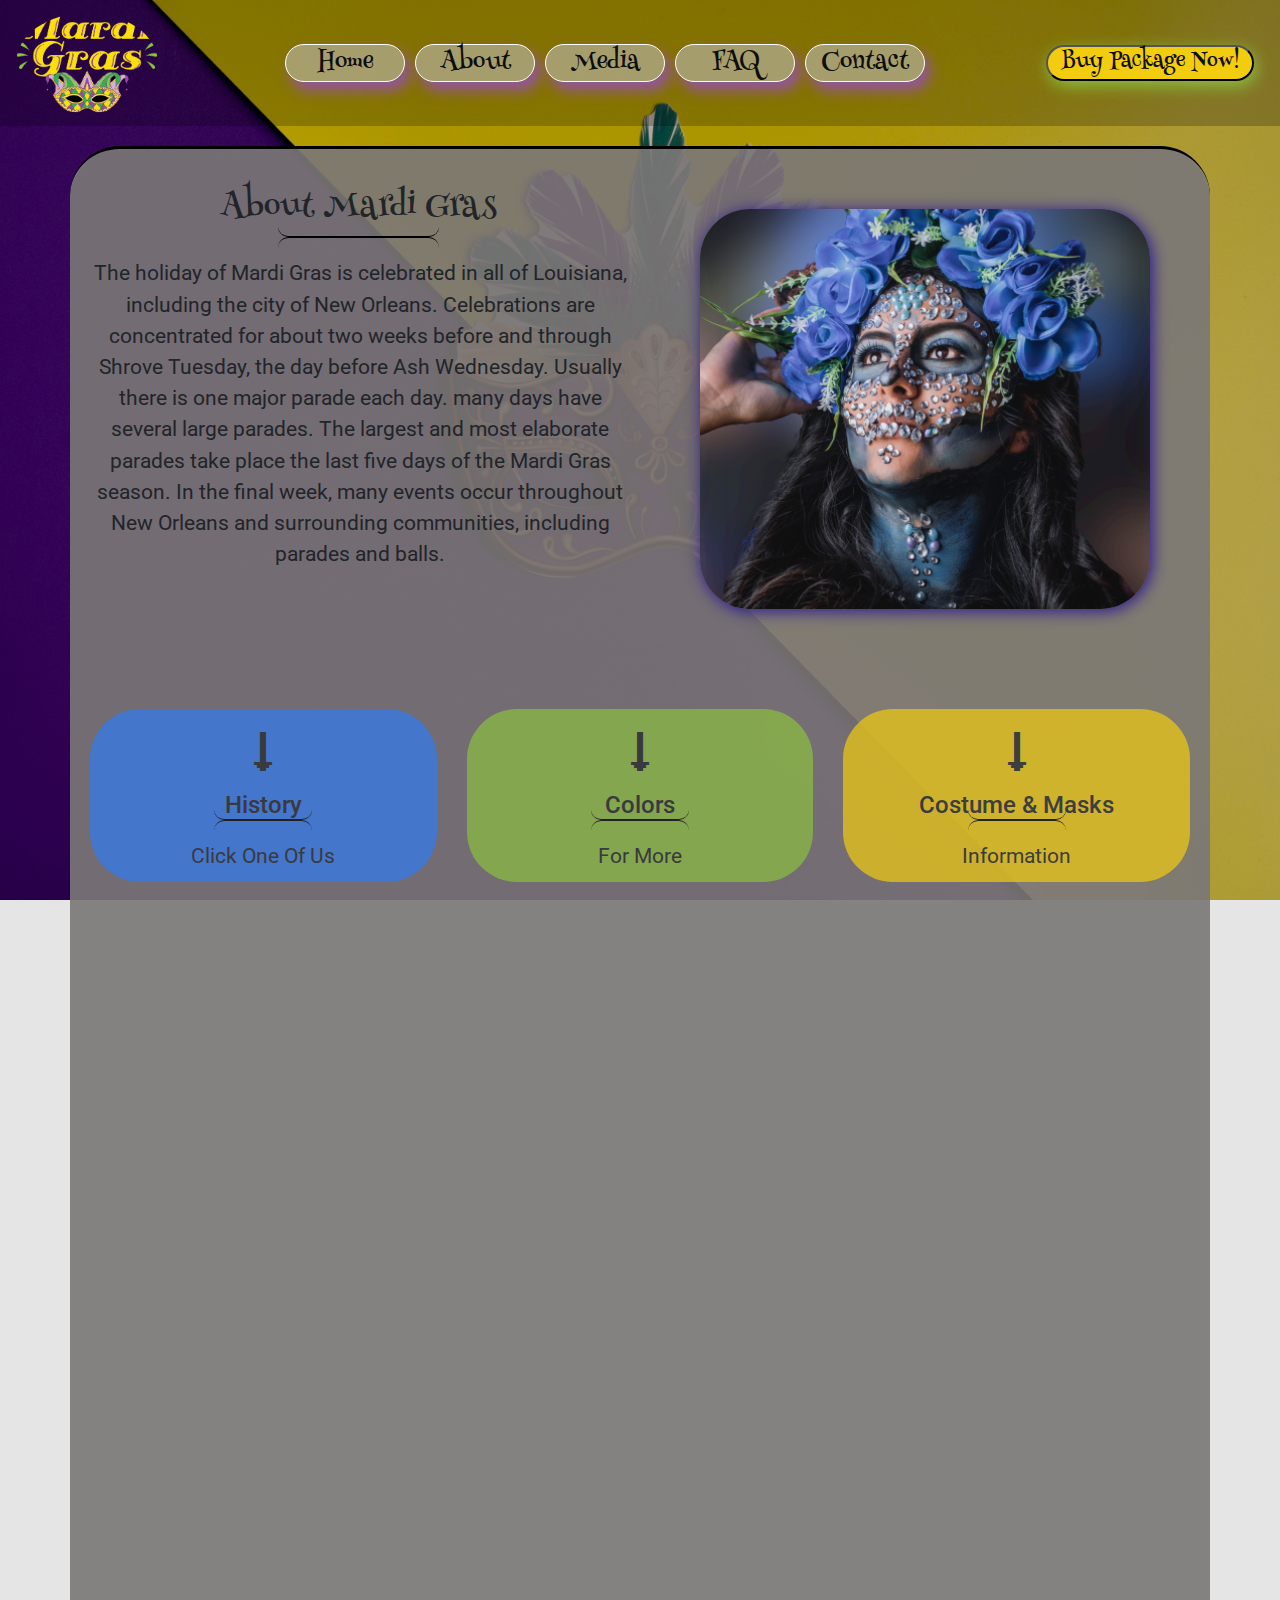
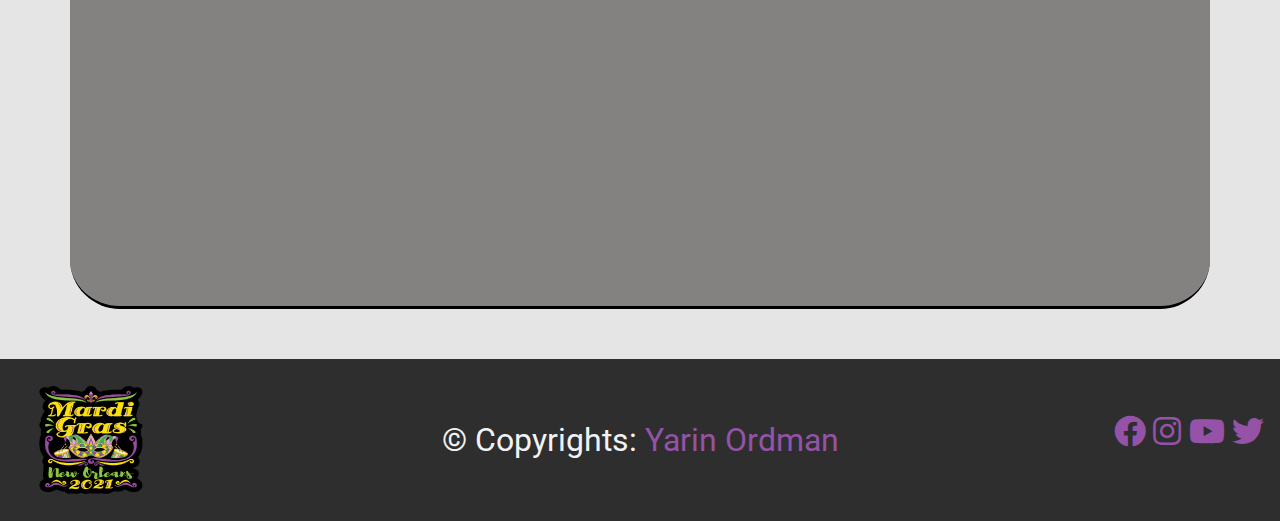
==== aboutPage.html @ 7464bd5b "Publish" ====
<!DOCTYPE html>
<html lang="en">

<head>
    <meta charset="UTF-8">
    <meta name="viewport" content="width=device-width, initial-scale=1.0">
    <meta http-equiv="X-UA-Compatible" content="ie=edge">
    <meta name="About" content="Mardi Gras's About Page" />
    <link rel="shortcut icon" type="image/png" href="./sass/Media/favicon.png">
    <link href="https://unpkg.com/aos@2.3.1/dist/aos.css" rel="stylesheet">
    <link rel="stylesheet" href="https://cdnjs.cloudflare.com/ajax/libs/twitter-bootstrap/4.6.0/css/bootstrap.min.css">
    <link rel="stylesheet" href="https://cdnjs.cloudflare.com/ajax/libs/font-awesome/5.15.2/css/all.min.css">

    <link rel="stylesheet" href="./style.css">
    <title>About Page</title>
    <style>

    </style>
</head>

<body class="aboutBody">
    <!-- Top BTN Function -->
    <button onclick="topFunction()" id="topBtn" title="Go to top">&#129045;</button>
    <!-- ------------------Navbar------------------ -->
    <header class="aboutHeader">
        <div class="container-fluid p-0 myContainer">
            <nav class="navbar navbar-expand-lg navbar-dark bg-transparent">
                <a class="navbar-brand" href="#"><img id="logo" src="/sass/Media/logo-s-better-c.png" alt="logo">
                </a>
                <button class="navbar-toggler" type="button" data-toggle="collapse"
                    data-target="#navbarSupportedContent" aria-controls="navbarSupportedContent" aria-expanded="false"
                    aria-label="Toggle navigation">
                    <span class="navbar-toggler-icon">&#9776;</span>
                </button>
                <div class="collapse navbar-collapse" id="navbarSupportedContent">
                    <ul class="navbar-nav mr-auto">
                        <li class="nav-item active ">
                            <a class="nav-link" href="./homePage.html">Home <span class="sr-only">(current)</span></a>
                        </li>
                        <li class="nav-item">
                            <a class="nav-link" href="./aboutPage.html">About</a>
                        </li>
                        <li class="nav-item">
                            <a class="nav-link" href="./mediaPage.html">Media</a>
                        </li>
                        <li class="nav-item">
                            <a class="nav-link" href="./faqPage.html">FAQ</a>
                        </li>
                        <li class="nav-item">
                            <a class="nav-link" href="./contactPage.html">Contact</a>
                        </li>
                    </ul>
                    <div class="myUl my-2 my-lg-0">
                        <a href="https://www.mardigrasneworleans.com/packages"><button type="button my-2 my-sm-0"
                                class="myBtn"><span>Buy Package
                                    Now!</span></button></a>
                    </div>
                </div>
            </nav>
        </div>
    </header>
    <!-- -------------------------------------- -->
    <section class="container mardiContainer">
        <div class="overlay">
            <div class="aboutMardi">
                <div class="mardiContent">
                    <h1>
                        About Mardi Gras
                        <hr>
                    </h1>
                    <p>The holiday of Mardi Gras is celebrated in all of Louisiana, including the city of New
                        Orleans.
                        Celebrations are concentrated for about two weeks before and through Shrove Tuesday, the day
                        before
                        Ash
                        Wednesday. Usually there is one major parade each day.
                        many days have several large parades. The largest and most elaborate parades take place the
                        last
                        five
                        days of the Mardi
                        Gras season. In the final week, many events occur throughout New Orleans and surrounding
                        communities,
                        including parades
                        and balls.</p>
                </div>
                <img src="/sass/Media/headr-backImg-removebg-preview.png" alt="about header image">
            </div>
            <div class="subMardi">
                <div class="history radius">
                    <span class="downArrow">&#129047;</span>
                    <h2>
                        History
                        <hr>
                    </h2>
                    <p>Click One Of Us</p>
                </div>
                <!-- History Popup -->
                <div class="popupWrapper">
                    <div class="popup">
                        <div class="popupClose">X</div>
                        <div class="popupContent">
                            <h1>History
                                <hr>
                            </h1>
                            <p>The first record of Mardi Gras being celebrated in Louisiana was at the mouth of the
                                Mississippi River in what is now
                                lower Plaquemines Parish, Louisiana, on March 2, 1699. Iberville, Bienville, and
                                their
                                men
                                celebrated it as part of an
                                observance of Catholic practice. The date of the first celebration of the
                                festivities in
                                New
                                Orleans is unknown. A 1730
                                account by Marc-Antione Caillot celebrating with music and dance, masking and
                                costuming
                                (including cross-dressing).
                                Excerpt | A Company Man - The Book An account from 1743 that the custom of Carnival
                                balls
                                was already established.
                                Processions and wearing of masks in the streets on Mardi Gras took place. They were
                                sometimes prohibited by law, and
                                were quickly renewed whenever such restrictions were lifted or enforcement waned. In
                                1833
                                Bernard Xavier de Marigny de
                                Mandeville, a rich plantation owner of French descent, raised money to fund an
                                official
                                Mardi Gras celebration.</p>
                        </div>
                    </div>
                </div>
                <div class="colors radius">
                    <span class="downArrow">&#129047;</span>
                    <h2> Colors
                        <hr>
                    </h2>
                    <p>For More</p>
                </div>
                <!-- Colors Popup -->
                <div class="popupWrapper">
                    <div class="popup">
                        <div class="popupClose">X</div>
                        <div class="popupContent">
                            <h1>Colors
                                <hr>
                            </h1>
                            <p>The colors traditionally associated with Mardi Gras in New Orleans are green, gold,
                                and
                                purple. The colors were first
                                specified in proclamations by the Rex organization during the lead-up to their
                                inaugural
                                parade in 1872, suggesting that
                                balconies be draped in banners of these colors. It is unknown why these specific
                                colors
                                were
                                chosen; some accounts
                                suggest that they were initially selected solely on their aesthetic appeal, as
                                opposed
                                to
                                any true symbolism.

                                Errol Laborde, author of Marched the Day God: A History of the Rex Organization,
                                presented a
                                theory that the colors were
                                based on heraldry: all three colors correspond to a heraldic tincture, and Rex's
                                goal
                                may
                                have been to create a tricolor
                                to represent their "kingdom". Purple was widely associated with royalty, while white
                                was
                                already heavily used on other
                                national flags, and was thus avoided. Furthermore, he noted that a flag in green,
                                gold
                                and
                                purple in that order complies
                                with the rule of tincture, which states that metals (gold or silver) can only be
                                placed
                                on
                                or next to other colors, and
                                that colors cannot be placed on or next to other colors.

                                Following a color-themed Rex parade in 1892 that featured purple, green, and
                                gold-colored
                                floats themed around the
                                concepts, the Rex organization retroactively declared that the three colors in that
                                order
                                symbolized justice, power, and
                                faith. The traditional colors are commonly addressed as purple, green, and gold, in
                                that
                                order—even though this order
                                violates the rule of tincture</p>
                        </div>
                    </div>
                </div>
                <div class="costumes radius">
                    <span class="downArrow">&#129047;</span>
                    <h2>Costume & Masks
                        <hr>
                    </h2>
                    <p>Information</p>
                </div>
            </div>
            <!-- Costumes Popup -->
            <div class="popupWrapper">
                <div class="popup">
                    <div class="popupClose">X</div>
                    <div class="popupContent">
                        <h1>Costumes
                            <hr>
                        </h1>
                        <p>In New Orleans, costumes and masks are seldom publicly worn by non-Krewe members on the
                            days
                            before Fat Tuesday (other
                            than at parties), but are frequently worn on Mardi Gras. Laws against concealing one's
                            identity
                            with a mask are
                            suspended for the day. Banks are closed, and some businesses and other places with
                            security
                            concerns (such as
                            convenience stores) post signs asking people to remove their masks before entering.</p>
                    </div>
                </div>
            </div>
            <div class="aboutMayor" data-aos="zoom-in-left">
                <h1>About NOLA's Mayor
                    <hr>
                </h1>
                <div class="mayor">
                    <img src="/sass/Media/mayor.jpg" alt="mayor image">
                    <div class="mayorContent">
                        <h2>LaToya Cantrell
                            <hr>
                        </h2>
                        <p>
                            LaToya Cantrell was born on April 3, 1972.<br> She is an American politician serving as
                            the
                            Mayor of
                            New Orleans, Louisiana, a post
                            she has held since May 7, 2018.Cantrell, a Democrat, is the firstblack woman to hold the
                            post.
                            Before becoming mayor,
                            Cantrell represented District B onthe New Orleans City Council from 2012–2018.
                        </p>
                    </div>
                </div>
                <div class="education skills">
                    <span class="downArrow">&#129047;</span>
                    <h2>education
                        <hr>
                    </h2>
                    <p>
                        Cantrell was born as LaToya Wilder in Los Angeles.<br>
                        She moved to New Orleans in 1990 to attend Xavier
                        University of Louisiana, where she earned a BA in sociology. She attended an executive
                        training
                        program at the Harvard Kennedy School.
                    </p>
                </div>
                <div class="career skills">
                    <span class="downArrow">&#129047;</span>
                    <h2>career
                        <hr>
                    </h2>
                    <p>
                        Cantrell declared her candidacy for mayor of New Orleans in March 2017 in a race to replace
                        term-limited mayor Mitch
                        Landrieu. An open primary was held on October 14 and included 18 candidates. Cantrell
                        garnered
                        the most votes,
                        winning 39% of the total. In the November 18 runoff election, Cantrell defeated fellow
                        Democratic opponent Desiree
                        Charbonnet, a former municipal judge, with 60% of the vote. She is the first woman to lead
                        New
                        Orleans in its 300-year
                        history, as well as the first mayor not born in the city since Vic Schiro.
                    </p>
                </div>
            </div>
        </div>
    </section>
    <!-- ------------------Footer------------------ -->
    <a href="" id="footerAnchor"></a>
    <footer class="social-footer">
        <div class="social-footer-left">
            <a href="#"><img class="logo" src="/sass/Media/logo2021-removebg-removebg.png" alt="logo"></a>
        </div>
        <div class="copyright">&copy; Copyrights: <a href="https://www.linkedin.com/in/yarin-ordman-847a33202"> Yarin
                Ordman</a>

        </div>
        <div class="social-footer-icons">
            <ul class="menu simple">
                <li><a href="https://www.facebook.com/MardiGrasNewOrleans"><i class="fab fa-facebook"
                            aria-hidden="true"></i></a></li>
                <li><a href="https://www.instagram.com/mardigrasneworleans/"><i class="fab fa-instagram"
                            aria-hidden="true"></i></a>
                </li>
                <li><a href="https://www.youtube.com/channel/UCOrq1qF6dVDn9Do-wvbKh0Q"><i class="fab fa-youtube"
                            aria-hidden="true"></i></a>
                </li>
                <li><a href="https://twitter.com/MardiGrasNOLA"><i class="fab fa-twitter" aria-hidden="true"></i></a>
                </li>
            </ul>
        </div>
    </footer>

    <script src="https://ajax.googleapis.com/ajax/libs/jquery/3.6.0/jquery.min.js"></script>
    <script src="https://cdnjs.cloudflare.com/ajax/libs/popper.js/1.16.1/umd/popper.min.js"></script>
    <script src="https://cdnjs.cloudflare.com/ajax/libs/twitter-bootstrap/4.6.0/js/bootstrap.min.js"></script>
    <script src="https://unpkg.com/aos@2.3.1/dist/aos.js"></script>
    <script src="./scripts/navbarResponsive.js"></script>
    <script src="./scripts/topBtn.js"></script>
    <script src="./scripts/animations.js"></script>
    <script>
        AOS.init();
    </script>
    <script>
        slideRight('.aboutMardi h1', 250)
        slideLeft('.aboutMardi img', 800)
        // fadeIn('.radius', 0)
    </script>
    <script>
        const popup = $('.popupWrapper');
        const closeIt = $('.popupClose');
        const btn = $('.radius');
        for (let i = 0; i < popup.length; i++) {
            $(popup[i]).hide()
            $(btn[i]).click(() => {
                $(popup[i]).show();
            })

            $(closeIt).click(() => {
                $(popup[i]).hide();
            })
            $(popup[i]).click((e) => {
                $(popup[i]).hide();
            })
        }
    </script>
</body>

</html>
---- style.css ----
@import url("https://fonts.googleapis.com/css2?family=Henny+Penny&family=Pattaya&family=Roboto:wght@300&display=swap");
* {
  margin: 0;
  padding: 0;
  -webkit-box-sizing: border-box;
          box-sizing: border-box;
}

html {
  scroll-behavior: smooth;
  overflow-x: hidden;
  position: relative;
  min-height: 100%;
}

h1 {
  text-align: center;
  font-family: "Henny Penny", cursive;
  font-size: 2rem;
  margin: 0;
}

h2 {
  text-align: center;
  font-family: "Henny Penny", cursive;
  font-size: 1.5rem;
  margin: 0;
}

p {
  font-size: 1.3rem;
  margin: 0;
}

hr {
  display: block;
  height: 20px;
  border-style: solid;
  border-color: black;
  border-width: 1px 0 0 0;
  border-radius: 20px;
}

hr:before {
  display: block;
  content: "";
  height: 20px;
  margin-top: -21px;
  border-style: solid;
  border-color: black;
  border-width: 0 0 1px 0;
  border-radius: 20px;
}

.homeHeader {
  background-image: url("/sass/Media/contact-backImg.jpg");
  background-position: center;
  background-size: cover;
  background-repeat: no-repeat;
  background-attachment: fixed;
  -webkit-box-shadow: inset 0 0 0 2000px rgba(0, 0, 0, 0.301);
          box-shadow: inset 0 0 0 2000px rgba(0, 0, 0, 0.301);
}

.sOneContainer {
  height: 100vh;
  text-align: center;
  background-image: url("/sass/Media/contact-backImg.jpg");
  background-position: center;
  background-size: cover;
  background-repeat: no-repeat;
  background-attachment: fixed;
}

.sOneContainer .container-fluid {
  display: -webkit-box;
  display: -ms-flexbox;
  display: flex;
  -webkit-box-orient: vertical;
  -webkit-box-direction: normal;
      -ms-flex-direction: column;
          flex-direction: column;
  -webkit-box-pack: center;
      -ms-flex-pack: center;
          justify-content: center;
  -webkit-box-align: center;
      -ms-flex-align: center;
          align-items: center;
  padding-left: 0;
  padding-right: 0;
}

.sOneContainer .container-fluid .welcome h1 {
  font-size: 1rem;
  width: 250px;
  padding: 20px;
  border-radius: 20px;
  background-color: rgba(255, 155, 0, 0.7);
}

.sOneContainer .container-fluid .hurryUp {
  font-family: "Henny Penny", cursive;
  -ms-flex-item-align: center;
      -ms-grid-row-align: center;
      align-self: center;
  -ms-grid-column-align: center;
      justify-self: center;
  color: #fff;
  padding: 20px;
  border-radius: 20px;
  background-color: rgba(108, 3, 117, 0.664);
  margin-top: 10px;
  margin-bottom: 10px;
  -webkit-transition: -webkit-transform .45s ease-in-out;
  transition: -webkit-transform .45s ease-in-out;
  transition: transform .45s ease-in-out;
  transition: transform .45s ease-in-out, -webkit-transform .45s ease-in-out;
}

.sOneContainer .container-fluid .hurryUp h2 {
  font-size: 2rem;
  margin-bottom: 15px;
}

.sOneContainer .container-fluid .hurryUp:hover {
  background-color: rgba(255, 155, 0, 0.7);
  border: 4px solid #6c0375;
  -webkit-transform: scale(1.1);
          transform: scale(1.1);
}

.sOneContainer .container-fluid .hurryUp:hover #timer div {
  background-color: rgba(108, 3, 117, 0.664);
}

.sOneContainer .container-fluid .hurryUp #timer div {
  -webkit-box-shadow: 15px 15px 16px #0D0D0D;
          box-shadow: 15px 15px 16px #0D0D0D;
  background-color: rgba(255, 155, 0, 0.7);
  color: #ffffff;
  width: 60px;
  border-radius: 5px;
  font-size: 1rem;
  font-weight: 700;
  margin-left: 10px;
  margin-right: 10px;
  font-family: "Pattaya", sans-serif;
}

.sOneContainer .container-fluid .hurryUp #timer div span {
  display: block;
  height: 100%;
  margin-top: -2px;
  font-size: 1rem;
  font-weight: 500;
  font-family: "Henny Penny", cursive;
}

.sOneContainer .container-fluid .weather {
  margin-top: 10px;
  font-size: 1rem;
  line-height: 0;
  border-radius: 20px;
  background-color: rgba(255, 155, 0, 0.7);
  width: 250px;
  padding: 20px;
}

.sOneContainer .container-fluid .weather h1 {
  font-size: 1.5rem;
}

.sOneContainer .container-fluid .weather h2 {
  font-size: 1rem;
}

.sOneContainer .container-fluid .weather p {
  font-size: 1rem;
}

.sOneContainer .container-fluid .contentBox {
  -ms-grid-column: 1;
  -ms-grid-column-span: 1;
  grid-column: 1/2;
  -ms-grid-row: 2;
  -ms-grid-row-span: 1;
  grid-row: 2/3;
  background-color: rgba(255, 255, 255, 0.3);
  border: 4px solid #ccc;
  -webkit-transition: background-color .45s ease-in-out;
  transition: background-color .45s ease-in-out;
  line-height: 1;
  padding: 30px;
}

.sOneContainer .container-fluid .contentBox:hover {
  background-color: rgba(255, 255, 255, 0.7);
}

.sOneContainer .container-fluid .contentBox h1 {
  text-align: center;
  font-size: 2rem;
  margin-bottom: 0;
}

.sOneContainer .container-fluid .contentBox h1 hr {
  width: 30%;
  margin: 0 auto;
}

.sOneContainer .container-fluid .contentBox h2 {
  text-align: center;
  font-size: 1.5rem;
  margin-bottom: 0;
}

.sOneContainer .container-fluid .contentBox p {
  font-size: 1.1rem;
}

.sOneContainer .container-fluid .trivia {
  -ms-grid-column: 3;
  -ms-grid-column-span: 1;
  grid-column: 3/4;
  margin-top: 35px;
  font-size: 1rem;
  line-height: 0;
  border-radius: 0;
  border-bottom-left-radius: 20px;
  width: 300px;
}

.sOneContainer .container-fluid .trivia .trivia-btn {
  height: 30px;
  padding: 10px;
  border-radius: 50px;
  background-color: rgba(108, 3, 117, 0.8);
  -webkit-box-shadow: 0 0 16px black;
          box-shadow: 0 0 16px black;
}

.sOneContainer .container-fluid .trivia .trivia-btn:hover {
  background-color: rgba(43, 255, 0, 0.7);
}

#topBtn {
  display: none;
  /* Hidden by default */
  position: fixed;
  /* Fixed/sticky position */
  bottom: 20px;
  /* Place the button at the bottom of the page */
  right: 15px;
  /* Place the button 30px from the right */
  z-index: 99;
  /* Make sure it does not overlap */
  border: none;
  /* Remove borders */
  outline: none;
  /* Remove outline */
  background-color: rgba(240, 62, 62, 0.835);
  /* Set a background color */
  color: #f2f2f2;
  /* Text color */
  cursor: pointer;
  /* Add a mouse pointer on hover */
  padding: 5px 15px;
  /* Some padding */
  border-radius: 30px;
  /* Rounded corners */
  font-size: 1.5rem;
  /* Increase font size */
}

#topBtn:hover {
  background-color: crimson;
  -webkit-transform: scale(1.2);
          transform: scale(1.2);
}

.sponserSection {
  background: black;
  background: linear-gradient(351deg, black 49%, rgba(255, 155, 0, 0.795938) 100%);
  background-position: center;
  background-size: cover;
  background-repeat: no-repeat;
  background-attachment: fixed;
}

.sponserSection .container {
  padding-left: 0;
  padding-right: 0;
}

.sponserSection .container .sponsers {
  display: -ms-grid;
  display: grid;
  -ms-grid-columns: (1fr)[2];
      grid-template-columns: repeat(2, 1fr);
  grid-auto-rows: repeat(4, 1fr);
  gap: 10px;
  text-align: center;
  cursor: pointer;
}

.sponserSection .container .sponsers #presenMan {
  width: 150px;
  height: 100px;
  margin-top: 15px;
  -webkit-filter: drop-shadow(0 0 16px white);
          filter: drop-shadow(0 0 16px white);
}

.sponserSection .container .sponsers .sponsersHead {
  -ms-grid-row: 1;
  -ms-grid-row-span: 1;
  grid-row: 1/2;
  -ms-grid-column: 1;
  -ms-grid-column-span: 2;
  grid-column: 1/3;
  color: white;
  font-size: 1rem;
}

.sponserSection .container .sponsers .sponser {
  width: 180px;
  height: 200px;
  background-color: rgba(108, 3, 117, 0.404);
  padding: 20px;
  border-radius: 50px;
  color: #fff;
  margin-bottom: 10px;
}

.sponserSection .container .sponsers .sponser img {
  width: 100px;
  height: 100px;
}

.sponserSection .container .sponsers .popupWrapper {
  position: fixed;
  top: 0;
  left: 0;
  width: 100vw;
  height: 100vh;
  z-index: 4;
}

.sponserSection .container .sponsers .popup {
  font-family: "Roboto", sans-serif;
  text-align: center;
  width: 100%;
  max-width: 100%;
  height: 70%;
  margin: 5% auto;
  background-color: #e6e1e1;
  -webkit-box-shadow: inset 0px 3px 30px 15px rgba(255, 155, 0, 0.7);
          box-shadow: inset 0px 3px 30px 15px rgba(255, 155, 0, 0.7);
  position: relative;
  border-radius: 50px;
  -ms-grid-column-align: center;
      justify-self: center;
}

.sponserSection .container .sponsers .popupClose {
  position: absolute;
  top: 5px;
  right: 8px;
  cursor: pointer;
  color: #000;
}

.sponserSection .container .sponsers .popupContent {
  width: 100%;
  height: 100%;
  padding: 10px;
  display: -ms-grid;
  display: grid;
  -ms-grid-columns: (1fr)[3];
      grid-template-columns: repeat(3, 1fr);
  -ms-grid-rows: (1fr)[3];
      grid-template-rows: repeat(3, 1fr);
  -ms-grid-column-align: center;
      justify-self: center;
  -ms-grid-row-align: center;
      align-self: center;
  row-gap: 50px;
  -webkit-column-gap: 15px;
          column-gap: 15px;
}

.sponserSection .container .sponsers .popupContent p {
  -ms-grid-row: 1;
  -ms-grid-row-span: 1;
  grid-row: 1/2;
  -ms-grid-column: 1;
  -ms-grid-column-span: 3;
  grid-column: 1/4;
  text-align: center;
  font-size: 1rem;
}

.sponserSection .container .sponsers .popupContent p span {
  font-size: 1.5rem;
}

.sponserSection .container .sponsers .popupContent img {
  width: 100%;
  max-width: 400px;
  height: 100%;
  -ms-grid-row: 2;
  -ms-grid-row-span: 1;
  grid-row: 2/3;
  -o-object-fit: cover;
     object-fit: cover;
  -o-object-position: center;
     object-position: center;
  border-radius: 30px;
}

.sponserSection .container .sponsers .popupContent .sponser-btn {
  height: 50px;
  -ms-flex-item-align: center;
      -ms-grid-row-align: center;
      align-self: center;
  -ms-grid-row: 3;
  -ms-grid-row-span: 1;
  grid-row: 3/4;
  -ms-grid-column: 2;
  -ms-grid-column-span: 1;
  grid-column: 2/3;
  border-radius: 50px;
  background-color: rgba(108, 3, 117, 0.6);
  -webkit-box-shadow: 0 0 16px black;
          box-shadow: 0 0 16px black;
}

.carouselContainer {
  background: linear-gradient(200deg, rgba(148, 83, 166, 0.452) 50%, rgba(98, 99, 96, 0.404) 90%);
  padding: 30px;
}

.carouselContainer .carousel .carousel-control-prev,
.carouselContainer .carousel .carousel-control-next {
  background-color: rgba(0, 0, 0, 0.7);
  width: 70px;
}

.carouselContainer .carousel .carousel-item {
  height: 60vh;
  width: 100vw;
}

.carouselContainer .carousel .carousel-item img {
  width: 100%;
  height: 100%;
  -o-object-fit: cover;
     object-fit: cover;
  -o-object-position: center;
     object-position: center;
}

@media (min-width: 992px) {
  .sOneContainer {
    height: 90vh;
    text-align: center;
    background-image: url("/sass/Media/contact-backImg.jpg");
    background-position: center;
    background-size: cover;
    background-repeat: no-repeat;
    background-attachment: fixed;
  }
  .sOneContainer .container-fluid {
    display: -ms-grid;
    display: grid;
    -ms-grid-columns: (minmax(150px, 1fr))[3];
        grid-template-columns: repeat(3, minmax(150px, 1fr));
    -ms-grid-rows: (minmax(50px, 1fr))[3];
        grid-template-rows: repeat(3, minmax(50px, 1fr));
    padding-left: 0;
    padding-right: 0;
  }
  .sOneContainer .container-fluid .welcome {
    -ms-grid-column: 1;
    -ms-grid-column-span: 1;
    grid-column: 1/2;
    -ms-flex-item-align: start;
        -ms-grid-row-align: start;
        align-self: start;
    -ms-grid-column-align: start;
        justify-self: start;
  }
  .sOneContainer .container-fluid .welcome h1 {
    font-size: 1.3rem;
    width: 300px;
    line-height: 1.5;
    padding: 30px;
    border-radius: 0;
    border-bottom-right-radius: 20px;
    background-color: rgba(255, 155, 0, 0.7);
  }
  .sOneContainer .container-fluid .hurryUp {
    -ms-grid-row: 1;
    -ms-grid-row-span: 1;
    grid-row: 1/2;
    -ms-grid-column: 2;
    -ms-grid-column-span: 1;
    grid-column: 2/3;
    font-family: "Henny Penny", cursive;
    -ms-flex-item-align: start;
        -ms-grid-row-align: start;
        align-self: start;
    -ms-grid-column-align: center;
        justify-self: center;
    color: #fff;
    padding: 15px;
    border-radius: 20px;
    background-color: rgba(108, 3, 117, 0.664);
    -webkit-transition: -webkit-transform .45s ease-in-out;
    transition: -webkit-transform .45s ease-in-out;
    transition: transform .45s ease-in-out;
    transition: transform .45s ease-in-out, -webkit-transform .45s ease-in-out;
    margin-top: 0;
  }
  .sOneContainer .container-fluid .hurryUp h2 {
    font-size: 2rem;
    margin-bottom: 15px;
  }
  .sOneContainer .container-fluid .hurryUp:hover {
    background-color: rgba(255, 155, 0, 0.7);
    border: 4px solid #6c0375;
    -webkit-transform: scale(1.1);
            transform: scale(1.1);
  }
  .sOneContainer .container-fluid .hurryUp:hover #timer div {
    background-color: rgba(108, 3, 117, 0.664);
  }
  .sOneContainer .container-fluid .hurryUp #timer div {
    -webkit-box-shadow: 15px 15px 16px #0D0D0D;
            box-shadow: 15px 15px 16px #0D0D0D;
    background-color: rgba(255, 155, 0, 0.7);
    color: #ffffff;
    width: 60px;
    border-radius: 5px;
    font-size: 1rem;
    font-weight: 700;
    margin-left: 10px;
    margin-right: 10px;
    font-family: "Pattaya", sans-serif;
  }
  .sOneContainer .container-fluid .hurryUp #timer div span {
    display: block;
    height: 100%;
    margin-top: -2px;
    font-size: 1rem;
    font-weight: 500;
    font-family: "Henny Penny", cursive;
  }
  .sOneContainer .container-fluid .weather {
    -ms-grid-column: 3;
    -ms-grid-column-span: 1;
    grid-column: 3/4;
    font-size: 1rem;
    line-height: 0;
    border-radius: 0;
    border-bottom-left-radius: 20px;
    background-color: rgba(255, 155, 0, 0.7);
    width: 250px;
    padding: 20px;
    -ms-flex-item-align: start;
        -ms-grid-row-align: start;
        align-self: start;
    -ms-grid-column-align: end;
        justify-self: end;
    margin-top: 0;
  }
  .sOneContainer .container-fluid .weather h1 {
    font-size: 1.5rem;
  }
  .sOneContainer .container-fluid .weather h2 {
    font-size: 1rem;
  }
  .sOneContainer .container-fluid .weather p {
    font-size: 1rem;
  }
  .sOneContainer .container-fluid .contentBox {
    -ms-grid-column: 2;
    -ms-grid-column-span: 1;
    grid-column: 2/3;
    -ms-grid-row: 2;
    -ms-grid-row-span: 1;
    grid-row: 2/3;
    border: 4px solid #ccc;
    -webkit-transition: background-color .45s ease-in-out;
    transition: background-color .45s ease-in-out;
    line-height: 1;
    padding: 30px;
    -ms-flex-item-align: start;
        -ms-grid-row-align: start;
        align-self: start;
    -ms-grid-column-align: start;
        justify-self: start;
    border-radius: 50px;
    text-shadow: 0 0 16px #8cbf3f;
  }
  .sOneContainer .container-fluid .contentBox:hover {
    background-color: rgba(255, 255, 255, 0.7);
  }
  .sOneContainer .container-fluid .contentBox h1 {
    text-align: center;
    font-size: 2rem;
    margin-bottom: 0;
  }
  .sOneContainer .container-fluid .contentBox h1 hr {
    width: 40%;
    margin: 0 auto;
  }
  .sOneContainer .container-fluid .contentBox h2 {
    text-align: center;
    font-size: 1.5rem;
    margin-bottom: 0;
  }
  .sOneContainer .container-fluid .contentBox p {
    font-size: 1.1rem;
  }
  .sOneContainer .container-fluid .trivia {
    -ms-grid-column: 2;
    -ms-grid-column-span: 1;
    grid-column: 2/3;
    -ms-grid-row: 3;
    -ms-grid-row-span: 1;
    grid-row: 3/4;
    font-size: 1rem;
    line-height: 0;
    border-radius: 0;
    border-bottom-left-radius: 20px;
    width: 300px;
    -ms-grid-column-align: center;
        justify-self: center;
  }
  .sOneContainer .container-fluid .trivia .trivia-btn {
    height: 50px;
    padding: 30px;
    border-radius: 50px;
    background-color: rgba(108, 3, 117, 0.8);
    -webkit-box-shadow: 0 0 16px black;
            box-shadow: 0 0 16px black;
  }
  .sOneContainer .container-fluid .trivia .trivia-btn:hover {
    background-color: rgba(43, 255, 0, 0.7);
  }
  #topBtn {
    display: none;
    /* Hidden by default */
    position: fixed;
    /* Fixed/sticky position */
    bottom: 20px;
    /* Place the button at the bottom of the page */
    right: 15px;
    /* Place the button 30px from the right */
    z-index: 99;
    /* Make sure it does not overlap */
    border: none;
    /* Remove borders */
    outline: none;
    /* Remove outline */
    background-color: rgba(240, 62, 62, 0.835);
    /* Set a background color */
    color: #f2f2f2;
    /* Text color */
    cursor: pointer;
    /* Add a mouse pointer on hover */
    padding: 5px 15px;
    /* Some padding */
    border-radius: 30px;
    /* Rounded corners */
    font-size: 1.5rem;
    /* Increase font size */
  }
  #topBtn:hover {
    background-color: crimson;
    -webkit-transform: scale(1.2);
            transform: scale(1.2);
  }
  .sponserSection {
    height: 100vh;
  }
  .sponserSection .container .sponsers {
    display: -ms-grid;
    display: grid;
    -ms-grid-columns: (minmax(100px, 1fr))[3];
        grid-template-columns: repeat(3, minmax(100px, 1fr));
    -ms-grid-rows: (minmax(100px, 1fr))[auto-fit];
        grid-template-rows: repeat(auto-fit, minmax(100px, 1fr));
    text-align: center;
    -webkit-column-gap: 180px;
            column-gap: 180px;
    padding: 50px;
  }
  .sponserSection .container .sponsers #presenMan {
    -ms-grid-row: 1;
    -ms-grid-row-span: 1;
    grid-row: 1/2;
    -ms-grid-column: 1;
    -ms-grid-column-span: 1;
    grid-column: 1/2;
    width: 250px;
    height: 200px;
    margin-top: 15px;
    -webkit-filter: drop-shadow(0 0 16px white);
            filter: drop-shadow(0 0 16px white);
  }
  .sponserSection .container .sponsers .sponsersHead {
    -ms-grid-row: 1;
    -ms-grid-row-span: 1;
    grid-row: 1/2;
    -ms-grid-column: 1;
    -ms-grid-column-span: 3;
    grid-column: 1/4;
    -ms-flex-item-align: start;
        -ms-grid-row-align: start;
        align-self: start;
    color: white;
    text-shadow: 0 0 3px #ff9b00;
  }
  .sponserSection .container .sponsers .sponser {
    -ms-flex-item-align: center;
        -ms-grid-row-align: center;
        align-self: center;
    -ms-grid-column-align: center;
        justify-self: center;
    width: 330px;
    height: 330px;
    background-color: rgba(255, 155, 0, 0.3);
    padding: 20px;
    border-radius: 50px;
    color: #fff;
    -webkit-filter: blur(1px);
            filter: blur(1px);
  }
  .sponserSection .container .sponsers .sponser:hover {
    background-color: rgba(255, 155, 0, 0.8);
    border: 3px solid #6c0375;
    -webkit-filter: blur(0);
            filter: blur(0);
  }
  .sponserSection .container .sponsers .sponser img {
    width: 250px;
    height: 250px;
  }
  .sponserSection .container .sponsers .activateSponser {
    border: 3px solid #6c0375;
    background-color: rgba(255, 155, 0, 0.8);
    -webkit-filter: blur(0);
            filter: blur(0);
  }
  .sponserSection .container .sponsers .popupWrapper {
    position: fixed;
    top: 0;
    left: 0;
    width: 100vw;
    height: 100vh;
    z-index: 4;
  }
  .sponserSection .container .sponsers .popup {
    font-family: "Roboto", sans-serif;
    text-align: center;
    width: 50%;
    max-width: 80%;
    height: 80%;
    margin: 5% auto;
    background-color: #e6e1e1;
    -webkit-box-shadow: inset 0px 3px 30px 15px rgba(255, 155, 0, 0.7);
            box-shadow: inset 0px 3px 30px 15px rgba(255, 155, 0, 0.7);
    position: relative;
    padding: 30px;
    border-radius: 50px;
  }
  .sponserSection .container .sponsers .popupClose {
    position: absolute;
    top: 5px;
    right: 8px;
    cursor: pointer;
    color: #000;
    font-size: 2.3rem;
  }
  .sponserSection .container .sponsers .popupContent {
    width: 100%;
    height: 100%;
    padding: 10px;
    display: -ms-grid;
    display: grid;
    -ms-grid-columns: (1fr)[3];
        grid-template-columns: repeat(3, 1fr);
    -ms-grid-rows: (1fr)[3];
        grid-template-rows: repeat(3, 1fr);
    row-gap: 50px;
  }
  .sponserSection .container .sponsers .popupContent p {
    -ms-grid-row: 1;
    -ms-grid-row-span: 1;
    grid-row: 1/2;
    -ms-grid-column: 1;
    -ms-grid-column-span: 3;
    grid-column: 1/4;
    text-align: center;
    font-size: 1.2rem;
  }
  .sponserSection .container .sponsers .popupContent p span {
    font-family: "Pattaya", sans-serif;
    font-size: 2rem;
  }
  .sponserSection .container .sponsers .popupContent img {
    margin-left: 10px;
    -ms-grid-row: 2;
    -ms-grid-row-span: 1;
    grid-row: 2/3;
    -o-object-fit: cover;
       object-fit: cover;
    -o-object-position: center;
       object-position: center;
    border-radius: 30px;
  }
  .carouselContainer .carousel .carousel-control-prev,
  .carouselContainer .carousel .carousel-control-next {
    background-color: rgba(0, 0, 0, 0.7);
    width: 150px;
  }
  .carouselContainer .carousel .carousel-item {
    height: 60vh;
    width: 100vw;
  }
  .carouselContainer .carousel .carousel-item h1 {
    margin-right: 90px;
  }
  .carouselContainer .carousel .carousel-item img {
    width: 100%;
    height: 100%;
    -o-object-fit: cover;
       object-fit: cover;
  }
}

* {
  margin: 0;
  padding: 0;
  -webkit-box-sizing: border-box;
          box-sizing: border-box;
}

html {
  scroll-behavior: smooth;
  overflow-x: hidden;
  position: relative;
  min-height: 100%;
}

.aboutHeader {
  background-image: url("/sass/Media/mardibackone.jpg");
  background-position: center;
  background-size: cover;
  background-repeat: no-repeat;
  background-attachment: fixed;
  -webkit-box-shadow: inset 0 0 0 2000px rgba(0, 0, 0, 0.301);
          box-shadow: inset 0 0 0 2000px rgba(0, 0, 0, 0.301);
}

.aboutBody {
  background-image: url("/sass/Media/mardibackone.jpg");
  background-position: center;
  background-size: cover;
  background-repeat: no-repeat;
  background-attachment: fixed;
  -webkit-box-shadow: inset 0 0 0 2000px rgba(0, 0, 0, 0.1);
          box-shadow: inset 0 0 0 2000px rgba(0, 0, 0, 0.1);
}

.overlay {
  background-image: url("/sass/Media/paperBack.png");
  background-position: center;
  background-size: cover;
  background-repeat: no-repeat;
  background-attachment: fixed;
  -webkit-box-shadow: inset 0 0 0 2000px rgba(0, 0, 0, 0.1);
          box-shadow: inset 0 0 0 2000px rgba(0, 0, 0, 0.1);
  width: 100%;
  height: 100%;
  padding-top: 1px;
  border-radius: 50px;
}

.mardiContainer {
  border-radius: 50px;
  padding: 0;
  margin-top: 20px;
  text-align: center;
  border-bottom: 3px solid black;
  border-top: 3px solid black;
}

.mardiContainer hr {
  margin: 0 auto;
  width: 30%;
}

.mardiContainer .aboutMardi {
  margin-top: 20px;
}

.mardiContainer .aboutMardi hr {
  margin: 0 auto;
  margin-top: 10px;
}

.mardiContainer .aboutMardi img {
  margin-top: 20px;
  width: 250px;
  height: 250px;
  border-radius: 50px;
}

.mardiContainer .subMardi {
  margin-top: 50px;
}

.mardiContainer .subMardi .radius {
  border-radius: 50px;
  margin-bottom: 20px;
  opacity: 0.7;
  -webkit-transition: opacity 0.45s ease-in-out;
  transition: opacity 0.45s ease-in-out;
  cursor: pointer;
  font-size: 1.5rem;
}

.mardiContainer .subMardi .radius:hover {
  -webkit-transform: scale(1.1);
          transform: scale(1.1);
  opacity: 1;
  z-index: 2;
}

.mardiContainer .subMardi .history {
  background-color: #317bf1;
}

.mardiContainer .subMardi .colors {
  background-color: #8cbf3f;
}

.mardiContainer .subMardi .costumes {
  background-color: #f2cc0f;
}

.mardiContainer .downArrow {
  font-size: 3rem;
}

.mardiContainer .aboutMayor {
  margin-top: 30px;
}

.mardiContainer .aboutMayor .mayor {
  margin-top: 50px;
}

.mardiContainer .aboutMayor .mayor img {
  width: 200px;
  height: 200px;
  border-radius: 50%;
  -webkit-box-shadow: 2px 2px 16px black;
          box-shadow: 2px 2px 16px black;
  margin-bottom: 30px;
}

.mardiContainer .aboutMayor .mayor .mayorContent {
  text-align: center;
}

.mardiContainer .aboutMayor .skills {
  text-align: center;
  margin-top: 50px;
  border-radius: 100px;
  -webkit-box-shadow: inset 0px 3px 16px 10px rgba(63, 62, 62, 0.74);
          box-shadow: inset 0px 3px 16px 10px rgba(63, 62, 62, 0.74);
  padding: 20px;
}

@media (min-width: 992px) {
  .paperBack {
    padding: 1px;
    -webkit-box-shadow: inset 0 0 0 2000px rgba(0, 0, 0, 0.1);
            box-shadow: inset 0 0 0 2000px rgba(0, 0, 0, 0.1);
  }
  .overlay {
    padding: 20px;
  }
  .mardiContainer {
    text-align: center;
    background-color: rgba(139, 134, 134, 0.9);
    margin-bottom: 50px;
  }
  .mardiContainer .aboutMardi {
    display: -ms-grid;
    display: grid;
    -ms-grid-columns: (minmax(150px, 1fr))[auto-fit];
        grid-template-columns: repeat(auto-fit, minmax(150px, 1fr));
    -ms-grid-rows: (minmax(150px, 1fr))[auto-fit];
        grid-template-rows: repeat(auto-fit, minmax(150px, 1fr));
    gap: 20px;
  }
  .mardiContainer .aboutMardi .mardiContent {
    -ms-grid-row: 1;
    -ms-grid-row-span: 1;
    grid-row: 1/2;
    -ms-grid-column: 1;
    -ms-grid-column-span: 1;
    grid-column: 1/2;
  }
  .mardiContainer .aboutMardi img {
    -ms-flex-item-align: center;
        -ms-grid-row-align: center;
        align-self: center;
    -ms-grid-column-align: center;
        justify-self: center;
    -ms-grid-row: 1;
    -ms-grid-row-span: 1;
    grid-row: 1/2;
    -ms-grid-column: 2;
    -ms-grid-column-span: 1;
    grid-column: 2/3;
    width: 450px;
    height: 400px;
    border-radius: 50px;
    -webkit-box-shadow: 2px 2px 16px #281592;
            box-shadow: 2px 2px 16px #281592;
    -o-object-fit: cover;
       object-fit: cover;
    -o-object-position: center;
       object-position: center;
  }
  .mardiContainer .subMardi {
    display: -ms-grid;
    display: grid;
    -ms-grid-columns: (minmax(150px, 1fr))[auto-fit];
        grid-template-columns: repeat(auto-fit, minmax(150px, 1fr));
    -ms-grid-rows: (minmax(150px, 1fr))[auto-fit];
        grid-template-rows: repeat(auto-fit, minmax(150px, 1fr));
    gap: 30px;
    margin-top: 100px;
  }
  .mardiContainer .subMardi .history {
    -ms-grid-row: 1;
    -ms-grid-row-span: 1;
    grid-row: 1/2;
    -ms-grid-column: 1;
    -ms-grid-column-span: 1;
    grid-column: 1/2;
    background-color: #317bf1;
  }
  .mardiContainer .subMardi .colors {
    -ms-grid-row: 1;
    -ms-grid-row-span: 1;
    grid-row: 1/2;
    -ms-grid-column: 2;
    -ms-grid-column-span: 1;
    grid-column: 2/3;
    background-color: #8cbf3f;
  }
  .mardiContainer .subMardi .costumes {
    -ms-grid-row: 1;
    -ms-grid-row-span: 1;
    grid-row: 1/2;
    -ms-grid-column: 3;
    -ms-grid-column-span: 1;
    grid-column: 3/4;
    background-color: #f2cc0f;
  }
  .mardiContainer .subMardi .radius {
    border-radius: 50px;
    padding: 10px;
  }
  .mardiContainer .subMardi .radius:hover {
    -webkit-transform: scale(1.3);
            transform: scale(1.3);
  }
  .mardiContainer .popupWrapper {
    position: fixed;
    top: 0;
    left: 0;
    width: 100vw;
    height: 100vh;
    z-index: 4;
  }
  .mardiContainer .popup {
    font-family: "Roboto", sans-serif;
    text-align: center;
    width: 50%;
    max-width: 80%;
    height: 80%;
    margin: 5% auto;
    background-color: #e6e1e1;
    -webkit-box-shadow: inset 0px 3px 30px 15px rgba(134, 21, 119, 0.74);
            box-shadow: inset 0px 3px 30px 15px rgba(134, 21, 119, 0.74);
    position: relative;
    padding: 60px;
    border-radius: 50px;
  }
  .mardiContainer .popupClose {
    position: absolute;
    top: 5px;
    right: 8px;
    cursor: pointer;
    color: #000;
  }
  .mardiContainer .popupContent {
    width: 100%;
    height: 100%;
    padding: 10px;
  }
  .mardiContainer .popupContent p {
    font-size: 1.1vw;
  }
  .mardiContainer .downArrow {
    font-size: 3rem;
  }
  .mardiContainer .aboutMayor {
    display: -ms-grid;
    display: grid;
    -ms-grid-columns: (minmax(150px, 1fr))[auto-fit];
        grid-template-columns: repeat(auto-fit, minmax(150px, 1fr));
    -ms-grid-rows: (minmax(50px, 1fr))[auto-fit];
        grid-template-rows: repeat(auto-fit, minmax(50px, 1fr));
    margin-top: 30px;
  }
  .mardiContainer .aboutMayor h1 {
    -ms-grid-row: 1;
    -ms-grid-row-span: 1;
    grid-row: 1/2;
    -ms-grid-column: 1;
    -ms-grid-column-span: 4;
    grid-column: 1/5;
  }
  .mardiContainer .aboutMayor .mayor {
    -ms-grid-row: 2;
    -ms-grid-row-span: 1;
    grid-row: 2/3;
    -ms-grid-column: 1;
    -ms-grid-column-span: 4;
    grid-column: 1/5;
    display: -ms-grid;
    display: grid;
    -ms-grid-columns: (minmax(150px, 1fr))[auto-fit];
        grid-template-columns: repeat(auto-fit, minmax(150px, 1fr));
    -ms-grid-rows: (minmax(150px, 1fr))[auto-fit];
        grid-template-rows: repeat(auto-fit, minmax(150px, 1fr));
    margin-top: 50px;
  }
  .mardiContainer .aboutMayor .mayor img {
    -ms-grid-row: 1;
    -ms-grid-row-span: 1;
    grid-row: 1/2;
    -ms-grid-column: 1;
    -ms-grid-column-span: 1;
    grid-column: 1/2;
    width: 300px;
    height: 300px;
    border-radius: 50%;
    -webkit-box-shadow: 2px 2px 16px black;
            box-shadow: 2px 2px 16px black;
  }
  .mardiContainer .aboutMayor .mayor .mayorContent {
    -ms-grid-row: 1;
    -ms-grid-row-span: 1;
    grid-row: 1/2;
    -ms-grid-column: 2;
    -ms-grid-column-span: 2;
    grid-column: 2/4;
    text-align: center;
  }
  .mardiContainer .aboutMayor .skills {
    margin-top: 50px;
    margin-right: 20px;
    border-radius: 100px;
    padding: 0;
  }
  .mardiContainer .aboutMayor .education {
    -ms-grid-row: 3;
    -ms-grid-row-span: 1;
    grid-row: 3/4;
    -ms-grid-column: 1;
    -ms-grid-column-span: 2;
    grid-column: 1/3;
  }
  .mardiContainer .aboutMayor .career {
    -ms-grid-row: 3;
    -ms-grid-row-span: 1;
    grid-row: 3/4;
    -ms-grid-column: 3;
    -ms-grid-column-span: 2;
    grid-column: 3/5;
  }
}

* {
  margin: 0;
  padding: 0;
  -webkit-box-sizing: border-box;
          box-sizing: border-box;
}

html {
  scroll-behavior: smooth;
  overflow-x: hidden;
  position: relative;
  min-height: 100%;
}

.mediaBody {
  background-image: url("/sass/Media/media-back.jpg");
  background-position: center;
  background-size: cover;
  background-repeat: no-repeat;
  background-attachment: fixed;
  -webkit-box-shadow: inset 0 0 0 2000px rgba(0, 0, 0, 0.7);
          box-shadow: inset 0 0 0 2000px rgba(0, 0, 0, 0.7);
}

.mediaHeader {
  -webkit-box-shadow: inset 0 0 0 2000px rgba(0, 0, 0, 0.301);
          box-shadow: inset 0 0 0 2000px rgba(0, 0, 0, 0.301);
}

.mediaContainer h1 {
  color: white;
}

.mediaContainer hr {
  width: 20%;
  margin: 0 auto;
}

.mediaContainer .photosContainer {
  display: -ms-grid;
  display: grid;
  margin: 0 auto;
  -ms-grid-columns: (1fr)[2];
      grid-template-columns: repeat(2, 1fr);
  grid-auto-rows: repeat(6, 1fr);
  gap: 10px;
}

.mediaContainer .photosContainer .gallery {
  width: 100%;
  height: 150px;
  border-radius: 50px;
}

.mediaContainer .photosContainer .gallery img {
  width: 100%;
  height: 100%;
  -o-object-fit: cover;
     object-fit: cover;
  -o-object-position: center center;
     object-position: center center;
  border-radius: 50px;
  border: 2px solid rgba(255, 155, 0, 0.7);
}

.mediaContainer .videoContainer {
  display: -ms-grid;
  display: grid;
  -ms-grid-columns: (1fr)[2];
      grid-template-columns: repeat(2, 1fr);
  grid-auto-rows: repeat(2, 1fr);
  border-radius: 50px;
  gap: 10px;
}

.mediaContainer .videoContainer .videos iframe {
  border-radius: 50px;
  border: 2px solid rgba(255, 155, 0, 0.7);
  width: 100%;
  height: 100%;
}

@media (min-width: 992px) {
  .mediaContainer {
    border: 2px solid #ccc;
    border-radius: 50px;
    padding: 40px;
  }
  .mediaContainer .photosContainer {
    display: -ms-grid;
    display: grid;
    -ms-grid-columns: (minmax(200px, 1fr))[4];
        grid-template-columns: repeat(4, minmax(200px, 1fr));
    -ms-grid-rows: (minmax(200px, 1fr))[3];
        grid-template-rows: repeat(3, minmax(200px, 1fr));
    grid-column-gap: 0;
  }
  .mediaContainer .photosContainer .gallery {
    opacity: 0.7;
    width: 200px;
    height: 200px;
    -webkit-transition: -webkit-transform .45s ease-in-out;
    transition: -webkit-transform .45s ease-in-out;
    transition: transform .45s ease-in-out;
    transition: transform .45s ease-in-out, -webkit-transform .45s ease-in-out;
  }
  .mediaContainer .photosContainer .gallery img {
    width: 100%;
    height: 100%;
    -o-object-fit: cover;
       object-fit: cover;
    -o-object-position: center;
       object-position: center;
    border-radius: 50px;
  }
  .mediaContainer .photosContainer .gallery:hover {
    opacity: 1;
    -webkit-transform: scale(1.5);
            transform: scale(1.5);
    z-index: 3;
  }
  .mediaContainer .videoContainer {
    display: -ms-grid;
    display: grid;
    -ms-grid-columns: (minmax(200px, 1fr))[2];
        grid-template-columns: repeat(2, minmax(200px, 1fr));
    -ms-grid-rows: (minmax(200px, 1fr))[2];
        grid-template-rows: repeat(2, minmax(200px, 1fr));
    grid-column-gap: 20px;
  }
  .mediaContainer .videoContainer .videos {
    opacity: 0.7;
    -webkit-transition: -webkit-transform .45s ease-in-out;
    transition: -webkit-transform .45s ease-in-out;
    transition: transform .45s ease-in-out;
    transition: transform .45s ease-in-out, -webkit-transform .45s ease-in-out;
    height: 100%;
    width: 100%;
    border-radius: 50px;
  }
  .mediaContainer .videoContainer .videos:hover {
    opacity: 1;
    z-index: 3;
  }
  .mediaContainer .videoContainer .videos iframe {
    width: 500px;
    height: 300px;
  }
}

* {
  margin: 0;
  padding: 0;
  -webkit-box-sizing: border-box;
          box-sizing: border-box;
}

html {
  scroll-behavior: smooth;
  overflow-x: hidden;
  position: relative;
  min-height: 100%;
}

#faqBody {
  background-image: url("/sass/Media/faq.jpg");
  background-position: center;
  background-size: cover;
  background-repeat: no-repeat;
  background-attachment: fixed;
}

.faqHeader {
  -webkit-box-shadow: inset 0 0 0 2000px rgba(0, 0, 0, 0.301);
          box-shadow: inset 0 0 0 2000px rgba(0, 0, 0, 0.301);
}

h2 {
  font-family: "Roboto", sans-serif;
}

.accordContainer {
  margin: 0 auto;
}

.accordContainer .faqHead {
  text-align: center;
}

.accordContainer .faqHead img {
  -o-object-fit: cover;
     object-fit: cover;
  width: 250px;
  height: 200px;
}

.accordContainer .myAccord {
  background-image: url("/sass/Media/faq.jpg");
  background-position: center;
  background-size: cover;
  background-repeat: no-repeat;
  background-attachment: fixed;
  border-radius: 50px;
  text-align: center;
}

.accordContainer .myAccord .myCard {
  background-color: rgba(163, 49, 148, 0.9);
  font-size: 1rem;
  margin-bottom: 15px;
  border-radius: 10px;
}

.accordContainer .myAccord .myCard:nth-child(even) {
  background-color: rgba(49, 148, 62, 0.8);
}

.accordContainer .myAccord .myCard:nth-child(even) .card-header h2 .btn {
  color: black;
}

.accordContainer .myAccord .myCard .card-header h2 .btn {
  font-weight: bold;
  font-size: 1.5rem;
  color: black;
}

.accordContainer .myAccord .myCard .card-body {
  background-color: rgba(255, 255, 255, 0.603);
}

* {
  margin: 0;
  padding: 0;
  -webkit-box-sizing: border-box;
          box-sizing: border-box;
}

html {
  scroll-behavior: smooth;
  overflow-x: hidden;
  position: relative;
  min-height: 100%;
}

#contactBody {
  background-image: url("/sass/Media/whitePhoneBack.jpg");
  background-position: center;
  background-size: cover;
  background-repeat: no-repeat;
  background-attachment: fixed;
  -webkit-box-shadow: inset 0 0 0 2000px rgba(99, 98, 98, 0.1);
          box-shadow: inset 0 0 0 2000px rgba(99, 98, 98, 0.1);
}

.contactHeader {
  -webkit-box-shadow: inset 0 0 0 2000px rgba(0, 0, 0, 0.301);
          box-shadow: inset 0 0 0 2000px rgba(0, 0, 0, 0.301);
}

.formSection {
  display: -ms-grid;
  display: grid;
  -ms-grid-columns: (minmax(150px, 1fr))[auto-fit];
      grid-template-columns: repeat(auto-fit, minmax(150px, 1fr));
  -ms-grid-rows: (minmax(150px, 1fr))[auto-fit];
      grid-template-rows: repeat(auto-fit, minmax(150px, 1fr));
  padding-left: 0;
}

.formSection .feedback {
  -ms-grid-column: 1;
  -ms-grid-column-span: 1;
  grid-column: 1/2;
  -ms-grid-row: 1;
  -ms-grid-row-span: 1;
  grid-row: 1/2;
  -ms-flex-item-align: center;
      -ms-grid-row-align: center;
      align-self: center;
  -ms-grid-column-align: start;
      justify-self: start;
  text-align-last: left;
}

.formSection .feedback h1 {
  font-size: 1.3rem;
  width: 250px;
  padding: 20px;
  border-radius: 20px;
  background-color: rgba(255, 155, 0, 0.7);
}

.formSection .contact {
  -ms-grid-column: 1;
  -ms-grid-column-span: 2;
  grid-column: 1/3;
  -ms-grid-row: 2;
  -ms-grid-row-span: 1;
  grid-row: 2/3;
  padding: 10%;
  display: -ms-grid;
  display: grid;
  -ms-grid-columns: 1fr;
      grid-template-columns: 1fr;
  -ms-grid-rows: 250px 350px;
      grid-template-rows: 250px 350px;
  -webkit-box-shadow: inset 0px 3px 16px 10px rgba(63, 62, 62, 0.74);
          box-shadow: inset 0px 3px 16px 10px rgba(63, 62, 62, 0.74);
  border-radius: 100px;
}

.formSection .contact .contact-info {
  background: #ff9900e5;
  padding: 4%;
  border-top-left-radius: 0.5rem;
  border-bottom-left-radius: 0.5rem;
  text-align: center;
  font-size: 1rem;
}

.formSection .contact .contact-info img {
  margin-bottom: 5%;
}

.formSection .contact .contact-info h1 {
  font-size: 1.2rem;
  margin-bottom: 5%;
}

.formSection .contact .contact-info h2 {
  font-size: 1rem;
}

.formSection .contact .contact-info .menu {
  display: -webkit-box;
  display: -ms-flexbox;
  display: flex;
  -webkit-box-pack: space-evenly;
      -ms-flex-pack: space-evenly;
          justify-content: space-evenly;
  list-style-type: none;
  margin-top: 10px;
}

.formSection .contact .contact-info .menu li:last-of-type {
  margin-right: 0;
}

.formSection .contact .contact-info .menu .fab {
  font-size: 2rem;
  color: #9453A6;
}

.formSection .contact .contact-form {
  background: rgba(108, 3, 117, 0.664);
  padding: 1%;
  border-top-right-radius: 0.5rem;
  border-bottom-right-radius: 0.5rem;
}

.formSection .contact .contact-form .form-group {
  text-align: center;
  line-height: 0.3;
  margin-bottom: 10px;
}

.formSection .contact .contact-form .form-group label {
  font-weight: 600;
  font-size: 1rem;
}

.formSection .contact .contact-form .form-group button {
  background: #ff9b00;
  color: #fff;
  font-weight: 600;
  width: 25%;
}

.formSection .contact .contact-form .form-group button:focus {
  -webkit-box-shadow: none;
          box-shadow: none;
}

.formSection .contact .contact-form .form-group.success input {
  border-color: teal;
}

.formSection .contact .contact-form .form-group.error input {
  border-color: crimson;
}

.formSection .contact .contact-form .form-group small {
  color: crimson;
  font-size: 1rem;
  position: relative;
  bottom: 0;
  left: 0;
  visibility: hidden;
}

.formSection .contact .contact-form .form-group.error small {
  visibility: visible;
}

@media (min-width: 992px) {
  .formSection {
    padding-left: 0;
  }
  .formSection .feedback {
    -ms-grid-column: 1;
    -ms-grid-column-span: 1;
    grid-column: 1/2;
    -ms-grid-row: 1;
    -ms-grid-row-span: 1;
    grid-row: 1/2;
    -ms-flex-item-align: center;
        -ms-grid-row-align: center;
        align-self: center;
    -ms-grid-column-align: start;
        justify-self: start;
    text-align-last: left;
  }
  .formSection .feedback h1 {
    width: 350px;
    padding: 30px;
    border-radius: 0;
    border-top-right-radius: 20px;
    border-bottom-right-radius: 20px;
    background-color: rgba(255, 155, 0, 0.7);
    font-size: 2rem;
  }
  .formSection .contact {
    -ms-grid-column: 1;
    -ms-grid-column-span: 2;
    grid-column: 1/3;
    -ms-grid-row: 2;
    -ms-grid-row-span: 1;
    grid-row: 2/3;
    padding: 4%;
    display: -ms-grid;
    display: grid;
    -ms-grid-columns: 1fr 1fr;
        grid-template-columns: 1fr 1fr;
    -ms-grid-rows: 500px;
        grid-template-rows: 500px;
    -webkit-box-shadow: inset 0px 3px 16px 10px rgba(63, 62, 62, 0.74);
            box-shadow: inset 0px 3px 16px 10px rgba(63, 62, 62, 0.74);
    border-radius: 100px;
  }
  .formSection .contact .contact-info {
    background: #ff9900e5;
    padding: 3%;
    border-top-left-radius: 0.5rem;
    border-bottom-left-radius: 0.5rem;
    text-align: center;
    font-size: 2.2rem;
  }
  .formSection .contact .contact-info img {
    margin-bottom: 15%;
  }
  .formSection .contact .contact-info h1 {
    font-size: 2rem;
    margin-bottom: 10%;
  }
  .formSection .contact .contact-info h2 {
    font-size: 1.3rem;
  }
  .formSection .contact .contact-info .menu {
    display: -webkit-box;
    display: -ms-flexbox;
    display: flex;
    -webkit-box-pack: space-evenly;
        -ms-flex-pack: space-evenly;
            justify-content: space-evenly;
    list-style-type: none;
    margin-top: 80px;
  }
  .formSection .contact .contact-info .menu li:last-of-type {
    margin-right: 0;
  }
  .formSection .contact .contact-info .menu .fab {
    margin-right: 15px;
    font-size: 3rem;
    color: #9453A6;
  }
  .formSection .contact .contact-form {
    background: rgba(108, 3, 117, 0.664);
    padding: 3%;
    border-top-right-radius: 0.5rem;
    border-bottom-right-radius: 0.5rem;
  }
  .formSection .contact .contact-form .form-group {
    text-align: left;
    line-height: 0.7;
  }
  .formSection .contact .contact-form .form-group label {
    font-weight: 600;
    font-size: 1.5rem;
  }
  .formSection .contact .contact-form .form-group button {
    background: #ff9b00;
    color: #fff;
    font-weight: 600;
    width: 25%;
  }
  .formSection .contact .contact-form .form-group button:focus {
    -webkit-box-shadow: none;
            box-shadow: none;
  }
  .formSection .contact .contact-form .form-group.success input {
    border-color: teal;
  }
  .formSection .contact .contact-form .form-group.error input {
    border-color: crimson;
  }
  .formSection .contact .contact-form .form-group small {
    color: crimson;
    font-size: 1.1rem;
    position: relative;
    bottom: 0;
    left: 0;
    visibility: hidden;
  }
  .formSection .contact .contact-form .form-group.error small {
    visibility: visible;
  }
}

header {
  height: 5%;
  width: 100vw;
  display: -webkit-box;
  display: -ms-flexbox;
  display: flex;
  padding: 0 10px 0 0;
}

header .myContainer .navbar-brand #logo {
  border-radius: 50%;
  padding: unset;
  margin: unset;
  height: 100px;
  -o-object-fit: cover;
     object-fit: cover;
}

header .myContainer .navbar-toggler {
  position: fixed;
  top: 40px;
  right: 15px;
  z-index: 2000;
}

header .myContainer .navbar-toggler .navbar-toggler-icon {
  background: none;
  text-shadow: 0 0 16px #f2f2f2;
  color: #9453A6;
  font-size: 2.6rem;
  height: unset;
  width: unset;
}

header .myContainer .myBg {
  padding: 0 13px;
  border-radius: 20px;
  color: #0D0D0D;
  background-color: #f2cc0f;
  font-size: 1.3rem;
  font-family: "Henny Penny", cursive;
  -webkit-box-shadow: 2px 5px 16px #8cbf3f;
          box-shadow: 2px 5px 16px #8cbf3f;
}

header .myContainer .fixed-top {
  top: 100px;
  right: 0;
}

header .myContainer .navbar-collapse .navbar-nav .nav-item a {
  margin: 5px auto;
  margin-right: 10px;
  width: 120px;
  font-size: 1rem;
  -webkit-box-shadow: 5px 8px 14px #9453A6;
          box-shadow: 5px 8px 14px #9453A6;
  text-decoration: none;
  text-align: center;
  border: 1px solid #fff;
  border-radius: 20px;
  padding: 0 13px;
  color: #0D0D0D;
  background-color: #c0c1c28e;
  font-family: "Henny Penny", cursive;
}

header .myContainer .navbar-collapse .navbar-nav .nav-item a:hover {
  background-color: #c0c1c2;
}

@media (min-width: 577px) {
  * {
    margin: 0;
    padding: 0;
    -webkit-box-sizing: border-box;
            box-sizing: border-box;
  }
  header {
    height: 5%;
    width: 100vw;
    display: -webkit-box;
    display: -ms-flexbox;
    display: flex;
  }
  header .myContainer .navbar-brand #logo {
    border-radius: 50%;
    padding: unset;
    margin: unset;
    height: 100px;
    -o-object-fit: cover;
       object-fit: cover;
  }
  header .myContainer .navbar-toggler {
    position: fixed;
    top: 40px;
    right: 15px;
    z-index: 2000;
  }
  header .myContainer .navbar-toggler .navbar-toggler-icon {
    background: none;
    text-shadow: 0 0 16px #f2f2f2;
    color: #9453A6;
    font-size: 3rem;
    height: unset;
    width: unset;
  }
  header .myContainer .myBg {
    padding: 0 13px;
    border-radius: 20px;
    color: #0D0D0D;
    background-color: #f2cc0f;
    font-size: 1.3rem;
    font-family: "Henny Penny", cursive;
    -webkit-box-shadow: 2px 5px 16px #8cbf3f;
            box-shadow: 2px 5px 16px #8cbf3f;
  }
  header .myContainer .fixed-top {
    top: 100px;
    right: 0;
  }
  header .myContainer .navbar-collapse .myUl {
    display: none;
  }
  header .myContainer .navbar-collapse .navbar-nav .nav-item a {
    margin: 5px auto;
    margin-right: 10px;
    width: 120px;
    font-size: 1.5rem;
    -webkit-box-shadow: 5px 8px 14px #9453A6;
            box-shadow: 5px 8px 14px #9453A6;
    text-decoration: none;
    text-align: center;
    border: 1px solid #fff;
    border-radius: 20px;
    padding: 0 13px;
    color: #0D0D0D;
    background-color: #c0c1c28e;
    font-family: "Henny Penny", cursive;
  }
  header .myContainer .navbar-collapse .navbar-nav .nav-item a:hover {
    background-color: #c0c1c2;
  }
}

@media (min-width: 992px) {
  * {
    margin: 0;
    padding: 0;
    -webkit-box-sizing: border-box;
            box-sizing: border-box;
  }
  header {
    height: 5%;
    width: 100vw;
    display: -webkit-box;
    display: -ms-flexbox;
    display: flex;
  }
  header .myContainer .navbar-brand #logo {
    border-radius: 50%;
    padding: unset;
    margin: unset;
    height: 100px;
    -o-object-fit: cover;
       object-fit: cover;
  }
  header .myContainer .myUl {
    display: unset;
  }
  header .myContainer .myUl .myBtn {
    padding: 0 13px;
    border-radius: 20px;
    color: #0D0D0D;
    background-color: #f2cc0f;
    font-size: 1.3rem;
    font-family: "Henny Penny", cursive;
    -webkit-box-shadow: 2px 5px 16px #8cbf3f;
            box-shadow: 2px 5px 16px #8cbf3f;
  }
  header .myContainer .myUl .myBtn:hover {
    background-color: #f2cc0fb6;
  }
  header .myContainer .navbar-nav {
    margin: 0 auto;
  }
  header .myContainer .navbar-nav .nav-item a {
    -webkit-box-shadow: 5px 8px 14px #9453A6;
            box-shadow: 5px 8px 14px #9453A6;
    text-decoration: none;
    text-align: center;
    border: 1px solid #fff;
    margin-right: 10px;
    border-radius: 20px;
    padding: 0 13px;
    color: #0D0D0D;
    background-color: #c0c1c28e;
    font-size: 3rem;
    font-family: "Henny Penny", cursive;
  }
  header .myContainer .navbar-nav .nav-item a:hover {
    background-color: #c0c1c2;
  }
}

.social-footer {
  width: 100%;
  overflow: hidden;
  padding: 1rem;
  background-color: rgba(0, 0, 0, 0.8);
  display: -webkit-box;
  display: -ms-flexbox;
  display: flex;
  -webkit-box-align: center;
      -ms-flex-align: center;
          align-items: center;
  -webkit-box-pack: justify;
      -ms-flex-pack: justify;
          justify-content: space-between;
}

.social-footer .logo {
  width: 100px;
  height: 70px;
}

.social-footer .copyright {
  font-size: 1.1rem;
  color: #f2f2f2;
}

.social-footer .copyright a {
  color: #9453A6;
}

.social-footer .social-footer-icons .menu {
  display: -webkit-box;
  display: -ms-flexbox;
  display: flex;
  -webkit-box-pack: justify;
      -ms-flex-pack: justify;
          justify-content: space-between;
  -webkit-box-align: center;
      -ms-flex-align: center;
          align-items: center;
  list-style-type: none;
  width: 100px;
}

.social-footer .social-footer-icons .menu li:last-of-type {
  margin-right: 0;
}

.social-footer .social-footer-icons .menu .fab {
  font-size: 1.3rem;
  color: #9453A6;
}

@media (min-width: 577px) {
  .social-footer {
    width: 100%;
    overflow: hidden;
    padding: 1rem;
    display: -webkit-box;
    display: -ms-flexbox;
    display: flex;
    -webkit-box-align: center;
        -ms-flex-align: center;
            align-items: center;
    -webkit-box-pack: justify;
        -ms-flex-pack: justify;
            justify-content: space-between;
  }
  .social-footer .logo {
    width: 100px;
    height: 70px;
  }
  .social-footer .copyright {
    font-size: 1.1rem;
  }
  .social-footer .copyright a {
    color: #9453A6;
  }
  .social-footer .copyright a:hover {
    color: rgba(7, 175, 43, 0.445);
    -webkit-transition: color 0.25s ease-in;
    transition: color 0.25s ease-in;
  }
  .social-footer .social-footer-icons .menu {
    display: -webkit-box;
    display: -ms-flexbox;
    display: flex;
    -webkit-box-pack: justify;
        -ms-flex-pack: justify;
            justify-content: space-between;
    -webkit-box-align: center;
        -ms-flex-align: center;
            align-items: center;
    list-style-type: none;
    width: 100px;
  }
  .social-footer .social-footer-icons .menu li:last-of-type {
    margin-right: 0;
  }
  .social-footer .social-footer-icons .menu .fab {
    font-size: 1.3rem;
    color: #9453A6;
  }
  .social-footer .social-footer-icons .menu .fab:hover {
    color: rgba(7, 175, 43, 0.445);
    -webkit-transition: color 0.25s ease-in;
    transition: color 0.25s ease-in;
  }
}

@media (min-width: 992px) {
  .social-footer {
    width: 100%;
    overflow: hidden;
    padding: 1rem;
    display: -webkit-box;
    display: -ms-flexbox;
    display: flex;
    -webkit-box-align: center;
        -ms-flex-align: center;
            align-items: center;
    -webkit-box-pack: justify;
        -ms-flex-pack: justify;
            justify-content: space-between;
  }
  .social-footer .logo {
    height: 130px;
    width: 150px;
  }
  .social-footer .copyright {
    font-size: 2rem;
  }
  .social-footer .copyright a {
    color: #9453A6;
  }
  .social-footer .copyright a:hover {
    color: rgba(7, 175, 43, 0.445);
    -webkit-transition: color 0.25s ease-in;
    transition: color 0.25s ease-in;
  }
  .social-footer .social-footer-icons .menu {
    display: -webkit-box;
    display: -ms-flexbox;
    display: flex;
    -webkit-box-pack: justify;
        -ms-flex-pack: justify;
            justify-content: space-between;
    list-style-type: none;
    width: 150px;
  }
  .social-footer .social-footer-icons .menu li:last-of-type {
    margin-right: 0;
  }
  .social-footer .social-footer-icons .menu .fab {
    font-size: 2rem;
    color: #9453A6;
  }
  .social-footer .social-footer-icons .menu .fab:hover {
    color: rgba(7, 175, 43, 0.445);
    -webkit-transition: color 0.25s ease-in;
    transition: color 0.25s ease-in;
  }
}
/*# sourceMappingURL=style.css.map */
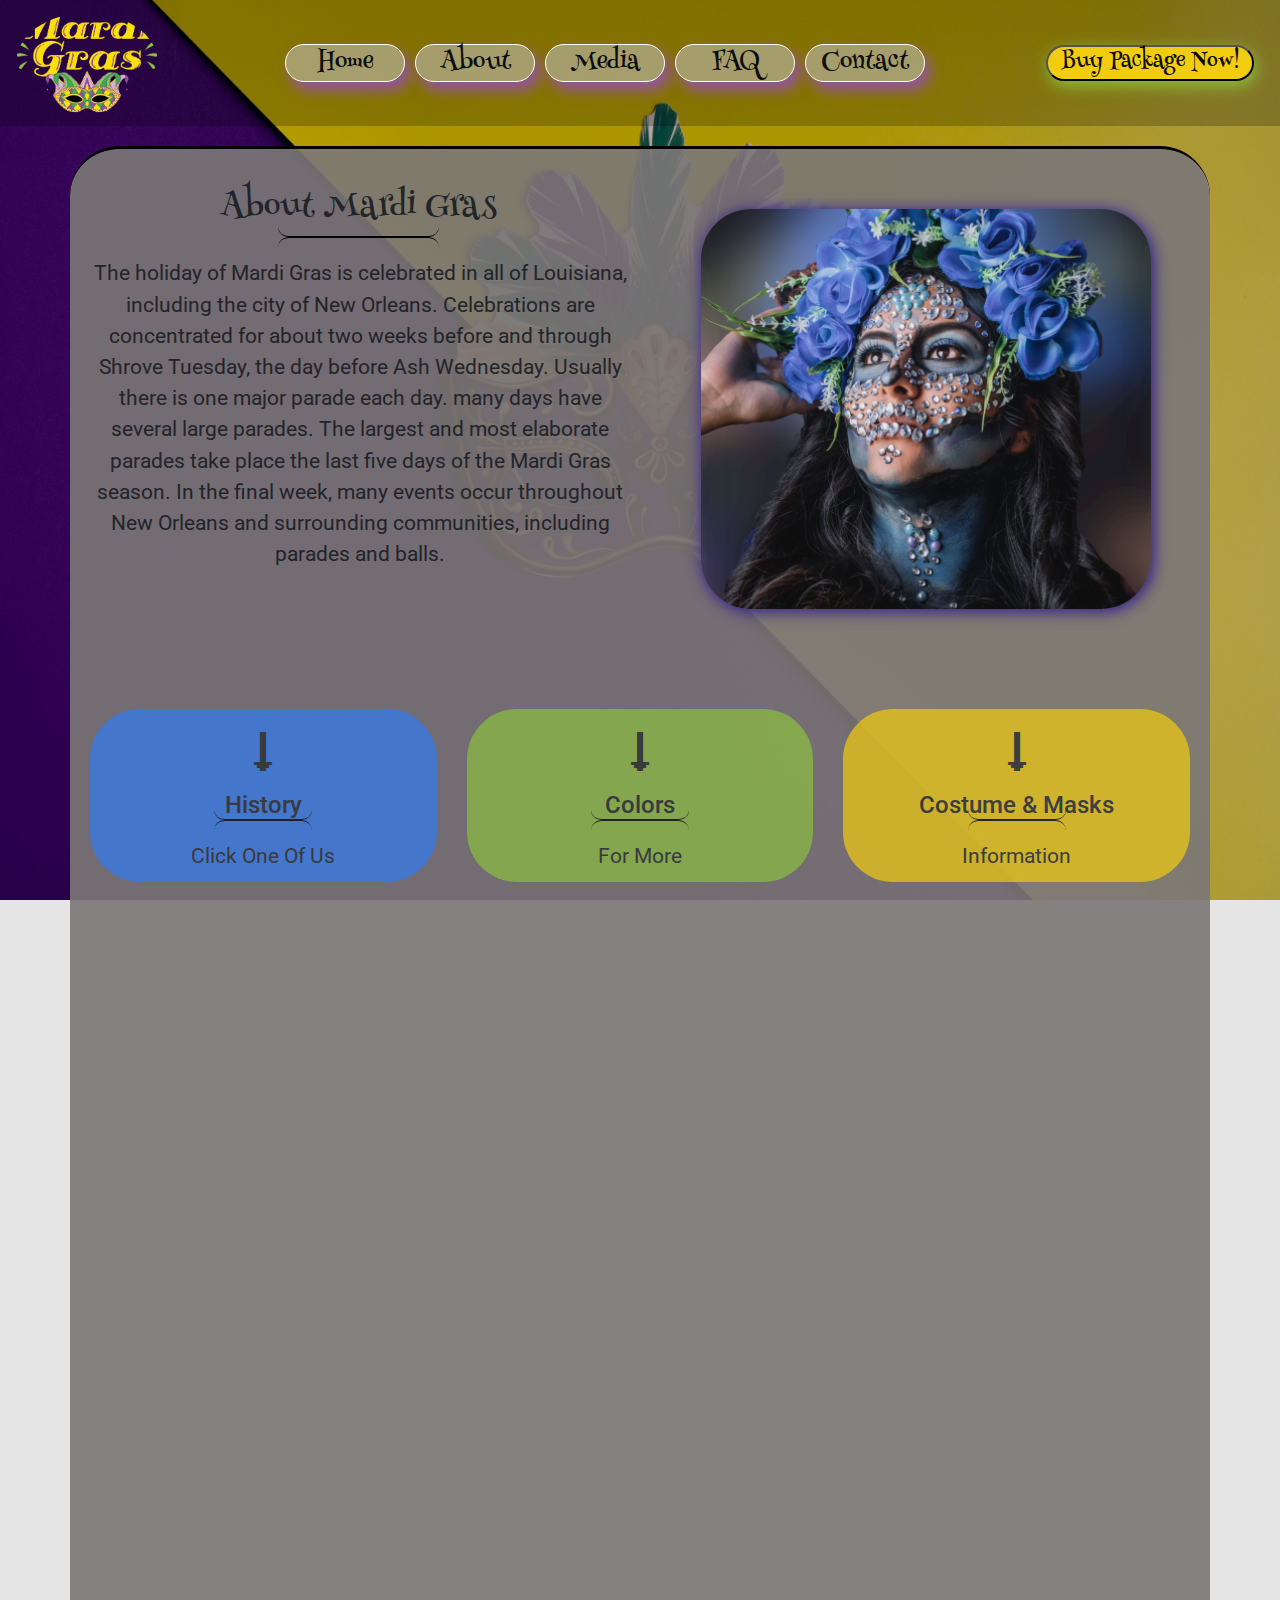
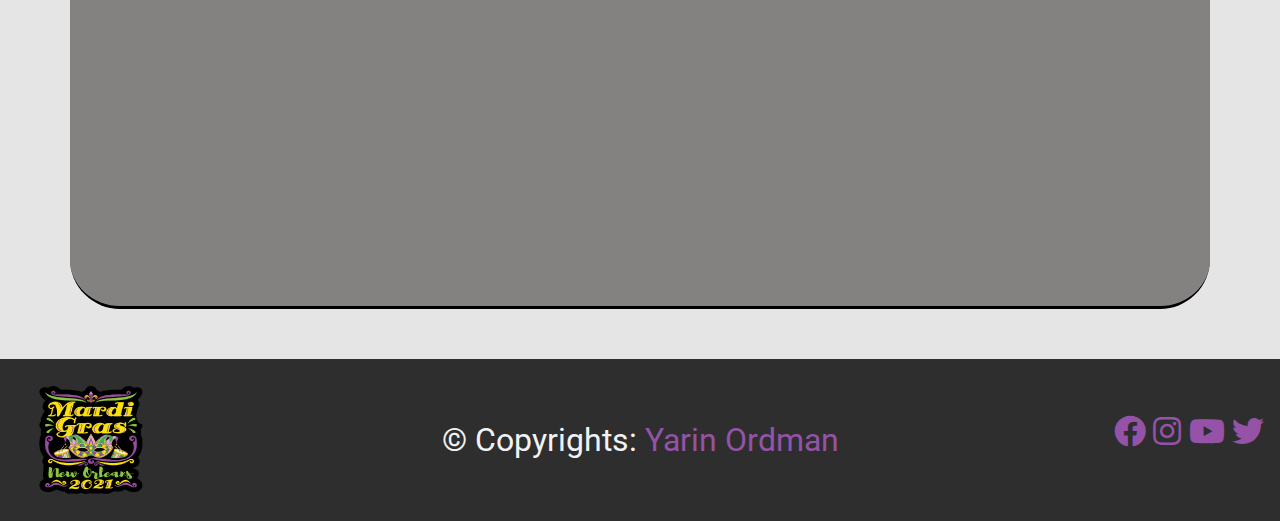
==== commit 5205dcbe: "Update" ====
--- a/aboutPage.html
+++ b/aboutPage.html
@@ -83,7 +83,7 @@
                         including parades
                         and balls.</p>
                 </div>
-                <img src="/sass/Media/headr-backImg-removebg-preview.png" alt="about header image">
+                <img src="/sass/Media/aboutHeaderImg_Pexels.png" alt="about header image">
             </div>
             <div class="subMardi">
                 <div class="history radius">
@@ -241,6 +241,8 @@
                             Before becoming mayor,
                             Cantrell represented District B onthe New Orleans City Council from 2012–2018.
                         </p>
+                        <span>(copyright from <a href="https://twitter.com/mayorcantrell">Twitter Account</a> & <a
+                                href="https://en.wikipedia.org/wiki/LaToya_Cantrell">Wikipedia)</a> </span>
                     </div>
                 </div>
                 <div class="education skills">
--- a/style.css
+++ b/style.css
@@ -53,7 +53,7 @@
 }
 
 .homeHeader {
-  background-image: url("/sass/Media/contact-backImg.jpg");
+  background-image: url("/sass/Media/contact-backImgPexels.jpg");
   background-position: center;
   background-size: cover;
   background-repeat: no-repeat;
@@ -63,16 +63,13 @@
 }
 
 .sOneContainer {
-  height: 100vh;
+  height: auto;
   text-align: center;
-  background-image: url("/sass/Media/contact-backImg.jpg");
+  background-image: url("/sass/Media/contact-backImgPexels.jpg");
   background-position: center;
   background-size: cover;
   background-repeat: no-repeat;
   background-attachment: fixed;
-}
-
-.sOneContainer .container-fluid {
   display: -webkit-box;
   display: -ms-flexbox;
   display: flex;
@@ -90,7 +87,7 @@
   padding-right: 0;
 }
 
-.sOneContainer .container-fluid .welcome h1 {
+.sOneContainer .welcome h1 {
   font-size: 1rem;
   width: 250px;
   padding: 20px;
@@ -98,7 +95,7 @@
   background-color: rgba(255, 155, 0, 0.7);
 }
 
-.sOneContainer .container-fluid .hurryUp {
+.sOneContainer .hurryUp {
   font-family: "Henny Penny", cursive;
   -ms-flex-item-align: center;
       -ms-grid-row-align: center;
@@ -117,23 +114,23 @@
   transition: transform .45s ease-in-out, -webkit-transform .45s ease-in-out;
 }
 
-.sOneContainer .container-fluid .hurryUp h2 {
+.sOneContainer .hurryUp h2 {
   font-size: 2rem;
   margin-bottom: 15px;
 }
 
-.sOneContainer .container-fluid .hurryUp:hover {
+.sOneContainer .hurryUp:hover {
   background-color: rgba(255, 155, 0, 0.7);
   border: 4px solid #6c0375;
   -webkit-transform: scale(1.1);
           transform: scale(1.1);
 }
 
-.sOneContainer .container-fluid .hurryUp:hover #timer div {
+.sOneContainer .hurryUp:hover #timer div {
   background-color: rgba(108, 3, 117, 0.664);
 }
 
-.sOneContainer .container-fluid .hurryUp #timer div {
+.sOneContainer .hurryUp #timer div {
   -webkit-box-shadow: 15px 15px 16px #0D0D0D;
           box-shadow: 15px 15px 16px #0D0D0D;
   background-color: rgba(255, 155, 0, 0.7);
@@ -147,7 +144,7 @@
   font-family: "Pattaya", sans-serif;
 }
 
-.sOneContainer .container-fluid .hurryUp #timer div span {
+.sOneContainer .hurryUp #timer div span {
   display: block;
   height: 100%;
   margin-top: -2px;
@@ -156,7 +153,7 @@
   font-family: "Henny Penny", cursive;
 }
 
-.sOneContainer .container-fluid .weather {
+.sOneContainer .weather {
   margin-top: 10px;
   font-size: 1rem;
   line-height: 0;
@@ -166,26 +163,34 @@
   padding: 20px;
 }
 
-.sOneContainer .container-fluid .weather h1 {
+.sOneContainer .weather h1 {
   font-size: 1.5rem;
 }
 
-.sOneContainer .container-fluid .weather h2 {
+.sOneContainer .weather h2 {
   font-size: 1rem;
 }
 
-.sOneContainer .container-fluid .weather p {
+.sOneContainer .weather p {
   font-size: 1rem;
 }
 
-.sOneContainer .container-fluid .contentBox {
+.sOneContainer .contentBox {
   -ms-grid-column: 1;
   -ms-grid-column-span: 1;
   grid-column: 1/2;
   -ms-grid-row: 2;
-  -ms-grid-row-span: 1;
-  grid-row: 2/3;
+  -ms-grid-row-span: 3;
+  grid-row: 2/5;
   background-color: rgba(255, 255, 255, 0.3);
+  height: auto;
+  width: 100%;
+  display: -ms-grid;
+  display: grid;
+  -ms-grid-columns: 1fr;
+      grid-template-columns: 1fr;
+  -ms-grid-rows: 50px 50px 1fr;
+      grid-template-rows: 50px 50px 1fr;
   border: 4px solid #ccc;
   -webkit-transition: background-color .45s ease-in-out;
   transition: background-color .45s ease-in-out;
@@ -193,53 +198,56 @@
   padding: 30px;
 }
 
-.sOneContainer .container-fluid .contentBox:hover {
+.sOneContainer .contentBox:hover {
   background-color: rgba(255, 255, 255, 0.7);
 }
 
-.sOneContainer .container-fluid .contentBox h1 {
+.sOneContainer .contentBox h1 {
   text-align: center;
   font-size: 2rem;
   margin-bottom: 0;
 }
 
-.sOneContainer .container-fluid .contentBox h1 hr {
+.sOneContainer .contentBox h1 hr {
   width: 30%;
   margin: 0 auto;
 }
 
-.sOneContainer .container-fluid .contentBox h2 {
+.sOneContainer .contentBox h2 {
   text-align: center;
   font-size: 1.5rem;
   margin-bottom: 0;
 }
 
-.sOneContainer .container-fluid .contentBox p {
+.sOneContainer .contentBox p {
+  text-align: justify;
   font-size: 1.1rem;
 }
 
-.sOneContainer .container-fluid .trivia {
+.sOneContainer .trivia {
   -ms-grid-column: 3;
   -ms-grid-column-span: 1;
   grid-column: 3/4;
-  margin-top: 35px;
   font-size: 1rem;
   line-height: 0;
   border-radius: 0;
   border-bottom-left-radius: 20px;
+  -ms-grid-column-align: start;
+      justify-self: start;
   width: 300px;
-}
-
-.sOneContainer .container-fluid .trivia .trivia-btn {
+  padding: 20px;
+}
+
+.sOneContainer .trivia .trivia-btn {
   height: 30px;
-  padding: 10px;
+  padding: 20px;
   border-radius: 50px;
   background-color: rgba(108, 3, 117, 0.8);
   -webkit-box-shadow: 0 0 16px black;
           box-shadow: 0 0 16px black;
 }
 
-.sOneContainer .container-fluid .trivia .trivia-btn:hover {
+.sOneContainer .trivia .trivia-btn:hover {
   background-color: rgba(43, 255, 0, 0.7);
 }
 
@@ -285,33 +293,24 @@
   background-size: cover;
   background-repeat: no-repeat;
   background-attachment: fixed;
-}
-
-.sponserSection .container {
   padding-left: 0;
   padding-right: 0;
-}
-
-.sponserSection .container .sponsers {
   display: -ms-grid;
   display: grid;
-  -ms-grid-columns: (1fr)[2];
-      grid-template-columns: repeat(2, 1fr);
-  grid-auto-rows: repeat(4, 1fr);
+  -ms-grid-columns: (minmax(100px, 1fr))[2];
+      grid-template-columns: repeat(2, minmax(100px, 1fr));
+  -ms-grid-rows: 70px (minmax(50px, 1fr))[2];
+      grid-template-rows: 70px repeat(2, minmax(50px, 1fr));
   gap: 10px;
+  -ms-grid-row-align: center;
+      align-self: center;
+  -ms-grid-column-align: center;
+      justify-self: center;
   text-align: center;
   cursor: pointer;
 }
 
-.sponserSection .container .sponsers #presenMan {
-  width: 150px;
-  height: 100px;
-  margin-top: 15px;
-  -webkit-filter: drop-shadow(0 0 16px white);
-          filter: drop-shadow(0 0 16px white);
-}
-
-.sponserSection .container .sponsers .sponsersHead {
+.sponserSection .sponsersHead {
   -ms-grid-row: 1;
   -ms-grid-row-span: 1;
   grid-row: 1/2;
@@ -322,22 +321,27 @@
   font-size: 1rem;
 }
 
-.sponserSection .container .sponsers .sponser {
+.sponserSection .sponser {
   width: 180px;
   height: 200px;
   background-color: rgba(108, 3, 117, 0.404);
   padding: 20px;
+  -ms-flex-item-align: center;
+      -ms-grid-row-align: center;
+      align-self: center;
+  -ms-grid-column-align: center;
+      justify-self: center;
   border-radius: 50px;
   color: #fff;
   margin-bottom: 10px;
 }
 
-.sponserSection .container .sponsers .sponser img {
+.sponserSection .sponser img {
   width: 100px;
   height: 100px;
 }
 
-.sponserSection .container .sponsers .popupWrapper {
+.sponserSection .popupWrapper {
   position: fixed;
   top: 0;
   left: 0;
@@ -346,12 +350,12 @@
   z-index: 4;
 }
 
-.sponserSection .container .sponsers .popup {
+.sponserSection .popup {
   font-family: "Roboto", sans-serif;
   text-align: center;
   width: 100%;
   max-width: 100%;
-  height: 70%;
+  height: auto;
   margin: 5% auto;
   background-color: #e6e1e1;
   -webkit-box-shadow: inset 0px 3px 30px 15px rgba(255, 155, 0, 0.7);
@@ -362,7 +366,7 @@
       justify-self: center;
 }
 
-.sponserSection .container .sponsers .popupClose {
+.sponserSection .popupClose {
   position: absolute;
   top: 5px;
   right: 8px;
@@ -370,7 +374,7 @@
   color: #000;
 }
 
-.sponserSection .container .sponsers .popupContent {
+.sponserSection .popupContent {
   width: 100%;
   height: 100%;
   padding: 10px;
@@ -378,8 +382,8 @@
   display: grid;
   -ms-grid-columns: (1fr)[3];
       grid-template-columns: repeat(3, 1fr);
-  -ms-grid-rows: (1fr)[3];
-      grid-template-rows: repeat(3, 1fr);
+  -ms-grid-rows: minmax(50px, 1fr) 150px 50px;
+      grid-template-rows: minmax(50px, 1fr) 150px 50px;
   -ms-grid-column-align: center;
       justify-self: center;
   -ms-grid-row-align: center;
@@ -389,7 +393,7 @@
           column-gap: 15px;
 }
 
-.sponserSection .container .sponsers .popupContent p {
+.sponserSection .popupContent p {
   -ms-grid-row: 1;
   -ms-grid-row-span: 1;
   grid-row: 1/2;
@@ -400,17 +404,22 @@
   font-size: 1rem;
 }
 
-.sponserSection .container .sponsers .popupContent p span {
+.sponserSection .popupContent p span {
   font-size: 1.5rem;
 }
 
-.sponserSection .container .sponsers .popupContent img {
-  width: 100%;
-  max-width: 400px;
+.sponserSection .popupContent img {
+  width: 100px;
   height: 100%;
+  max-height: 150px;
   -ms-grid-row: 2;
   -ms-grid-row-span: 1;
   grid-row: 2/3;
+  -ms-grid-column-align: center;
+      justify-self: center;
+  -ms-flex-item-align: center;
+      -ms-grid-row-align: center;
+      align-self: center;
   -o-object-fit: cover;
      object-fit: cover;
   -o-object-position: center;
@@ -418,7 +427,7 @@
   border-radius: 30px;
 }
 
-.sponserSection .container .sponsers .popupContent .sponser-btn {
+.sponserSection .popupContent .sponser-btn {
   height: 50px;
   -ms-flex-item-align: center;
       -ms-grid-row-align: center;
@@ -440,6 +449,10 @@
   padding: 30px;
 }
 
+.carouselContainer .carousel {
+  height: 80vh;
+}
+
 .carouselContainer .carousel .carousel-control-prev,
 .carouselContainer .carousel .carousel-control-next {
   background-color: rgba(0, 0, 0, 0.7);
@@ -447,7 +460,7 @@
 }
 
 .carouselContainer .carousel .carousel-item {
-  height: 60vh;
+  height: 80vh;
   width: 100vw;
 }
 
@@ -464,23 +477,21 @@
   .sOneContainer {
     height: 90vh;
     text-align: center;
-    background-image: url("/sass/Media/contact-backImg.jpg");
+    background-image: url("/sass/Media/contact-backImgPexels.jpg");
     background-position: center;
     background-size: cover;
     background-repeat: no-repeat;
     background-attachment: fixed;
-  }
-  .sOneContainer .container-fluid {
     display: -ms-grid;
     display: grid;
-    -ms-grid-columns: (minmax(150px, 1fr))[3];
-        grid-template-columns: repeat(3, minmax(150px, 1fr));
-    -ms-grid-rows: (minmax(50px, 1fr))[3];
-        grid-template-rows: repeat(3, minmax(50px, 1fr));
+    -ms-grid-columns: (minmax(150px, 1fr))[5];
+        grid-template-columns: repeat(5, minmax(150px, 1fr));
+    -ms-grid-rows: (minmax(50px, 1fr))[5];
+        grid-template-rows: repeat(5, minmax(50px, 1fr));
     padding-left: 0;
     padding-right: 0;
   }
-  .sOneContainer .container-fluid .welcome {
+  .sOneContainer .welcome {
     -ms-grid-column: 1;
     -ms-grid-column-span: 1;
     grid-column: 1/2;
@@ -490,7 +501,7 @@
     -ms-grid-column-align: start;
         justify-self: start;
   }
-  .sOneContainer .container-fluid .welcome h1 {
+  .sOneContainer .welcome h1 {
     font-size: 1.3rem;
     width: 300px;
     line-height: 1.5;
@@ -499,13 +510,13 @@
     border-bottom-right-radius: 20px;
     background-color: rgba(255, 155, 0, 0.7);
   }
-  .sOneContainer .container-fluid .hurryUp {
+  .sOneContainer .hurryUp {
     -ms-grid-row: 1;
     -ms-grid-row-span: 1;
     grid-row: 1/2;
     -ms-grid-column: 2;
-    -ms-grid-column-span: 1;
-    grid-column: 2/3;
+    -ms-grid-column-span: 3;
+    grid-column: 2/5;
     font-family: "Henny Penny", cursive;
     -ms-flex-item-align: start;
         -ms-grid-row-align: start;
@@ -522,20 +533,20 @@
     transition: transform .45s ease-in-out, -webkit-transform .45s ease-in-out;
     margin-top: 0;
   }
-  .sOneContainer .container-fluid .hurryUp h2 {
+  .sOneContainer .hurryUp h2 {
     font-size: 2rem;
     margin-bottom: 15px;
   }
-  .sOneContainer .container-fluid .hurryUp:hover {
+  .sOneContainer .hurryUp:hover {
     background-color: rgba(255, 155, 0, 0.7);
     border: 4px solid #6c0375;
     -webkit-transform: scale(1.1);
             transform: scale(1.1);
   }
-  .sOneContainer .container-fluid .hurryUp:hover #timer div {
+  .sOneContainer .hurryUp:hover #timer div {
     background-color: rgba(108, 3, 117, 0.664);
   }
-  .sOneContainer .container-fluid .hurryUp #timer div {
+  .sOneContainer .hurryUp #timer div {
     -webkit-box-shadow: 15px 15px 16px #0D0D0D;
             box-shadow: 15px 15px 16px #0D0D0D;
     background-color: rgba(255, 155, 0, 0.7);
@@ -548,7 +559,7 @@
     margin-right: 10px;
     font-family: "Pattaya", sans-serif;
   }
-  .sOneContainer .container-fluid .hurryUp #timer div span {
+  .sOneContainer .hurryUp #timer div span {
     display: block;
     height: 100%;
     margin-top: -2px;
@@ -556,10 +567,13 @@
     font-weight: 500;
     font-family: "Henny Penny", cursive;
   }
-  .sOneContainer .container-fluid .weather {
-    -ms-grid-column: 3;
+  .sOneContainer .weather {
+    -ms-grid-row: 1;
+    -ms-grid-row-span: 1;
+    grid-row: 1/2;
+    -ms-grid-column: 5;
     -ms-grid-column-span: 1;
-    grid-column: 3/4;
+    grid-column: 5/6;
     font-size: 1rem;
     line-height: 0;
     border-radius: 0;
@@ -574,71 +588,83 @@
         justify-self: end;
     margin-top: 0;
   }
-  .sOneContainer .container-fluid .weather h1 {
+  .sOneContainer .weather h1 {
     font-size: 1.5rem;
   }
-  .sOneContainer .container-fluid .weather h2 {
+  .sOneContainer .weather h2 {
     font-size: 1rem;
   }
-  .sOneContainer .container-fluid .weather p {
+  .sOneContainer .weather p {
     font-size: 1rem;
   }
-  .sOneContainer .container-fluid .contentBox {
+  .sOneContainer .contentBox {
+    height: auto;
+    width: 100%;
     -ms-grid-column: 2;
-    -ms-grid-column-span: 1;
-    grid-column: 2/3;
+    -ms-grid-column-span: 3;
+    grid-column: 2/5;
     -ms-grid-row: 2;
-    -ms-grid-row-span: 1;
-    grid-row: 2/3;
+    -ms-grid-row-span: 3;
+    grid-row: 2/5;
     border: 4px solid #ccc;
     -webkit-transition: background-color .45s ease-in-out;
     transition: background-color .45s ease-in-out;
     line-height: 1;
-    padding: 30px;
-    -ms-flex-item-align: start;
-        -ms-grid-row-align: start;
-        align-self: start;
+    padding: 20px;
+    -ms-grid-row-align: center;
+        align-self: center;
     -ms-grid-column-align: start;
         justify-self: start;
     border-radius: 50px;
     text-shadow: 0 0 16px #8cbf3f;
-  }
-  .sOneContainer .container-fluid .contentBox:hover {
+    display: -ms-grid;
+    display: grid;
+    -ms-grid-columns: 1fr;
+        grid-template-columns: 1fr;
+    -ms-grid-rows: 50px 50px 1fr;
+        grid-template-rows: 50px 50px 1fr;
+  }
+  .sOneContainer .contentBox:hover {
     background-color: rgba(255, 255, 255, 0.7);
   }
-  .sOneContainer .container-fluid .contentBox h1 {
+  .sOneContainer .contentBox h1 {
     text-align: center;
     font-size: 2rem;
     margin-bottom: 0;
   }
-  .sOneContainer .container-fluid .contentBox h1 hr {
-    width: 40%;
+  .sOneContainer .contentBox h1 hr {
+    width: 20%;
     margin: 0 auto;
   }
-  .sOneContainer .container-fluid .contentBox h2 {
+  .sOneContainer .contentBox h2 {
     text-align: center;
     font-size: 1.5rem;
     margin-bottom: 0;
   }
-  .sOneContainer .container-fluid .contentBox p {
+  .sOneContainer .contentBox p {
+    height: 100px;
     font-size: 1.1rem;
   }
-  .sOneContainer .container-fluid .trivia {
+  .sOneContainer .trivia {
     -ms-grid-column: 2;
-    -ms-grid-column-span: 1;
-    grid-column: 2/3;
-    -ms-grid-row: 3;
+    -ms-grid-column-span: 3;
+    grid-column: 2/5;
+    -ms-grid-row: 5;
     -ms-grid-row-span: 1;
-    grid-row: 3/4;
+    grid-row: 5/6;
     font-size: 1rem;
     line-height: 0;
     border-radius: 0;
     border-bottom-left-radius: 20px;
     width: 300px;
+    -ms-flex-item-align: start;
+        -ms-grid-row-align: start;
+        align-self: start;
     -ms-grid-column-align: center;
         justify-self: center;
-  }
-  .sOneContainer .container-fluid .trivia .trivia-btn {
+    margin-top: 0;
+  }
+  .sOneContainer .trivia .trivia-btn {
     height: 50px;
     padding: 30px;
     border-radius: 50px;
@@ -646,7 +672,7 @@
     -webkit-box-shadow: 0 0 16px black;
             box-shadow: 0 0 16px black;
   }
-  .sOneContainer .container-fluid .trivia .trivia-btn:hover {
+  .sOneContainer .trivia .trivia-btn:hover {
     background-color: rgba(43, 255, 0, 0.7);
   }
   #topBtn {
@@ -683,9 +709,7 @@
             transform: scale(1.2);
   }
   .sponserSection {
-    height: 100vh;
-  }
-  .sponserSection .container .sponsers {
+    height: auto;
     display: -ms-grid;
     display: grid;
     -ms-grid-columns: (minmax(100px, 1fr))[3];
@@ -696,21 +720,12 @@
     -webkit-column-gap: 180px;
             column-gap: 180px;
     padding: 50px;
-  }
-  .sponserSection .container .sponsers #presenMan {
-    -ms-grid-row: 1;
-    -ms-grid-row-span: 1;
-    grid-row: 1/2;
-    -ms-grid-column: 1;
-    -ms-grid-column-span: 1;
-    grid-column: 1/2;
-    width: 250px;
-    height: 200px;
-    margin-top: 15px;
-    -webkit-filter: drop-shadow(0 0 16px white);
-            filter: drop-shadow(0 0 16px white);
-  }
-  .sponserSection .container .sponsers .sponsersHead {
+    -ms-grid-row-align: center;
+        align-self: center;
+    -ms-grid-column-align: center;
+        justify-self: center;
+  }
+  .sponserSection .sponsersHead {
     -ms-grid-row: 1;
     -ms-grid-row-span: 1;
     grid-row: 1/2;
@@ -723,12 +738,7 @@
     color: white;
     text-shadow: 0 0 3px #ff9b00;
   }
-  .sponserSection .container .sponsers .sponser {
-    -ms-flex-item-align: center;
-        -ms-grid-row-align: center;
-        align-self: center;
-    -ms-grid-column-align: center;
-        justify-self: center;
+  .sponserSection .sponser {
     width: 330px;
     height: 330px;
     background-color: rgba(255, 155, 0, 0.3);
@@ -738,23 +748,23 @@
     -webkit-filter: blur(1px);
             filter: blur(1px);
   }
-  .sponserSection .container .sponsers .sponser:hover {
+  .sponserSection .sponser:hover {
     background-color: rgba(255, 155, 0, 0.8);
     border: 3px solid #6c0375;
     -webkit-filter: blur(0);
             filter: blur(0);
   }
-  .sponserSection .container .sponsers .sponser img {
+  .sponserSection .sponser img {
     width: 250px;
     height: 250px;
   }
-  .sponserSection .container .sponsers .activateSponser {
+  .sponserSection .activateSponser {
     border: 3px solid #6c0375;
     background-color: rgba(255, 155, 0, 0.8);
     -webkit-filter: blur(0);
             filter: blur(0);
   }
-  .sponserSection .container .sponsers .popupWrapper {
+  .sponserSection .popupWrapper {
     position: fixed;
     top: 0;
     left: 0;
@@ -762,12 +772,12 @@
     height: 100vh;
     z-index: 4;
   }
-  .sponserSection .container .sponsers .popup {
+  .sponserSection .popup {
     font-family: "Roboto", sans-serif;
     text-align: center;
     width: 50%;
     max-width: 80%;
-    height: 80%;
+    height: auto;
     margin: 5% auto;
     background-color: #e6e1e1;
     -webkit-box-shadow: inset 0px 3px 30px 15px rgba(255, 155, 0, 0.7);
@@ -776,7 +786,7 @@
     padding: 30px;
     border-radius: 50px;
   }
-  .sponserSection .container .sponsers .popupClose {
+  .sponserSection .popupClose {
     position: absolute;
     top: 5px;
     right: 8px;
@@ -784,7 +794,7 @@
     color: #000;
     font-size: 2.3rem;
   }
-  .sponserSection .container .sponsers .popupContent {
+  .sponserSection .popupContent {
     width: 100%;
     height: 100%;
     padding: 10px;
@@ -792,11 +802,17 @@
     display: grid;
     -ms-grid-columns: (1fr)[3];
         grid-template-columns: repeat(3, 1fr);
-    -ms-grid-rows: (1fr)[3];
-        grid-template-rows: repeat(3, 1fr);
+    -ms-grid-rows: minmax(50px, 1fr) 250px 50px;
+        grid-template-rows: minmax(50px, 1fr) 250px 50px;
+    -ms-grid-column-align: center;
+        justify-self: center;
+    -ms-grid-row-align: center;
+        align-self: center;
     row-gap: 50px;
-  }
-  .sponserSection .container .sponsers .popupContent p {
+    -webkit-column-gap: 15px;
+            column-gap: 15px;
+  }
+  .sponserSection .popupContent p {
     -ms-grid-row: 1;
     -ms-grid-row-span: 1;
     grid-row: 1/2;
@@ -804,14 +820,20 @@
     -ms-grid-column-span: 3;
     grid-column: 1/4;
     text-align: center;
-    font-size: 1.2rem;
-  }
-  .sponserSection .container .sponsers .popupContent p span {
-    font-family: "Pattaya", sans-serif;
-    font-size: 2rem;
-  }
-  .sponserSection .container .sponsers .popupContent img {
-    margin-left: 10px;
+    font-size: 1rem;
+  }
+  .sponserSection .popupContent p span {
+    font-size: 1.5rem;
+  }
+  .sponserSection .popupContent img {
+    width: 100%;
+    height: 100%;
+    -ms-grid-column-align: center;
+        justify-self: center;
+    -ms-flex-item-align: center;
+        -ms-grid-row-align: center;
+        align-self: center;
+    max-height: 200px;
     -ms-grid-row: 2;
     -ms-grid-row-span: 1;
     grid-row: 2/3;
@@ -821,13 +843,16 @@
        object-position: center;
     border-radius: 30px;
   }
+  .carouselContainer .carousel {
+    height: 90vh;
+  }
   .carouselContainer .carousel .carousel-control-prev,
   .carouselContainer .carousel .carousel-control-next {
     background-color: rgba(0, 0, 0, 0.7);
     width: 150px;
   }
   .carouselContainer .carousel .carousel-item {
-    height: 60vh;
+    height: 90vh;
     width: 100vw;
   }
   .carouselContainer .carousel .carousel-item h1 {
@@ -838,6 +863,8 @@
     height: 100%;
     -o-object-fit: cover;
        object-fit: cover;
+    -o-object-position: center;
+       object-position: center;
   }
 }
 
